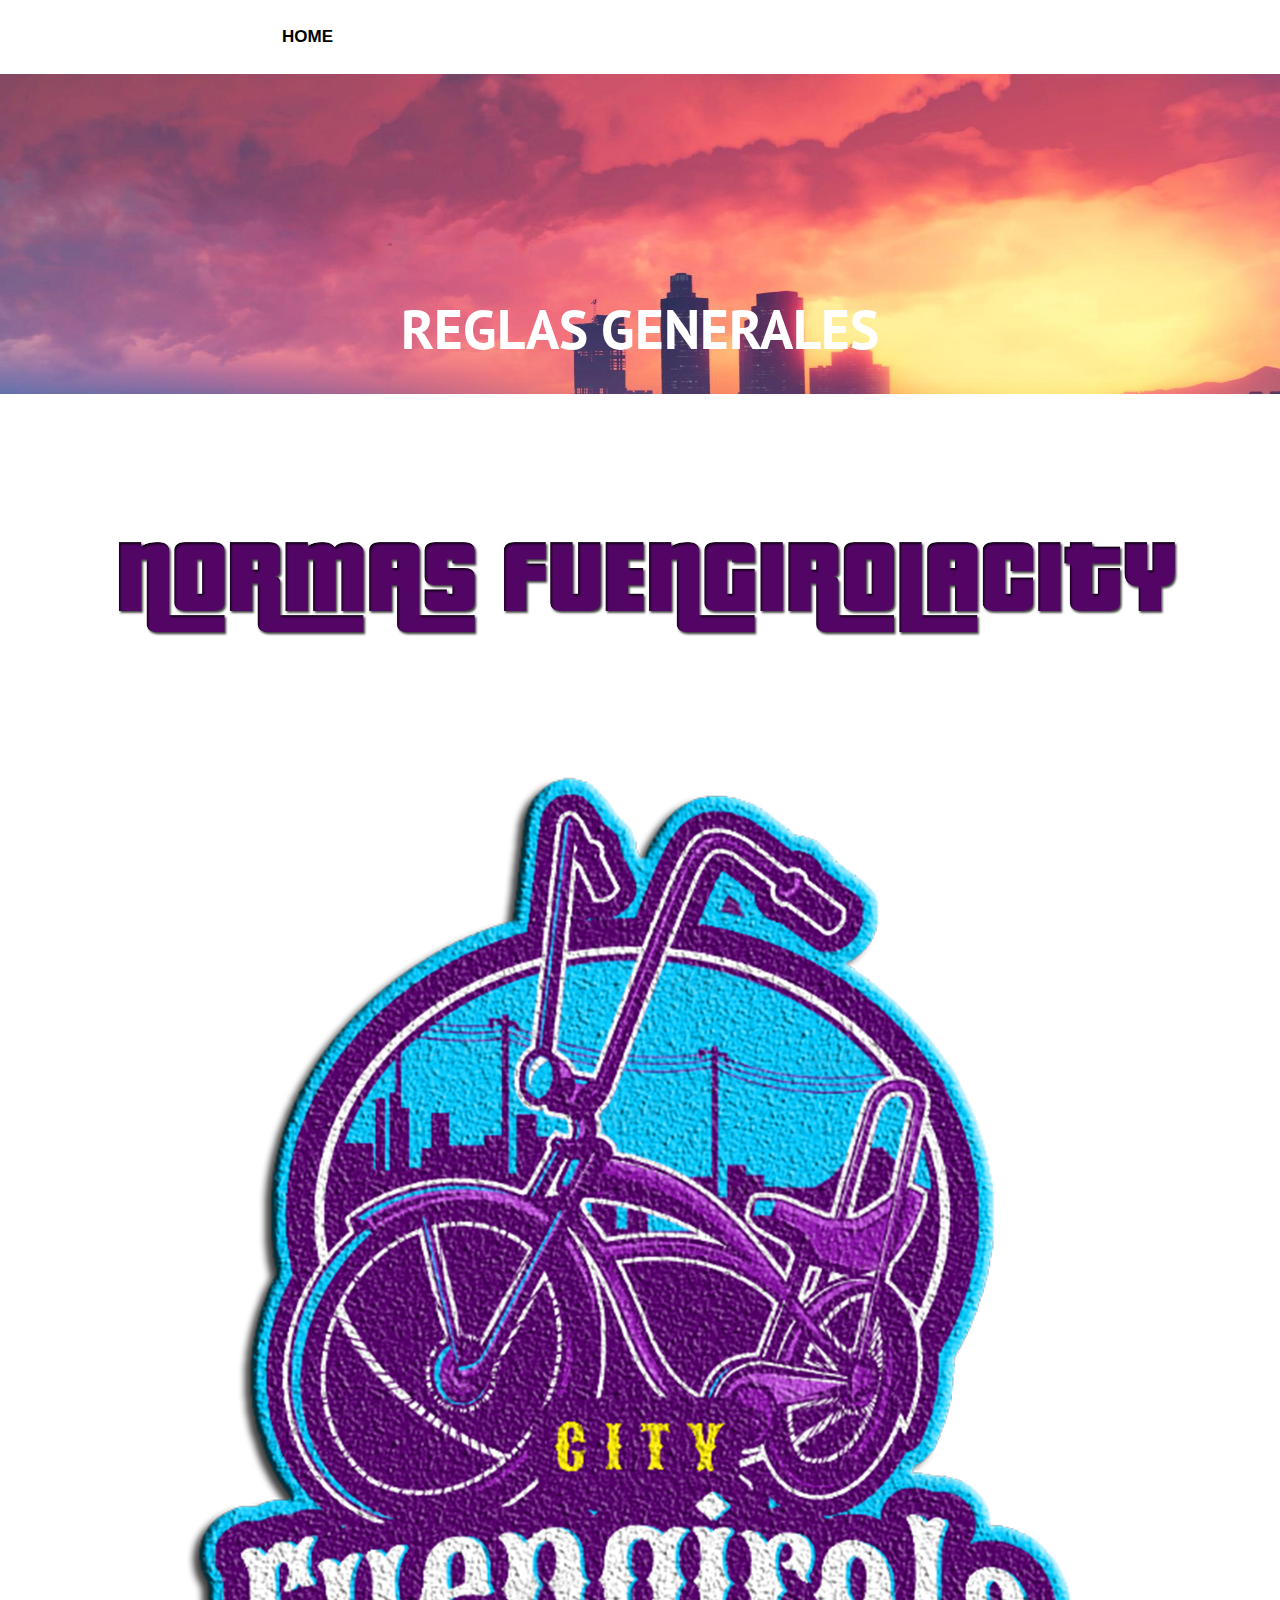
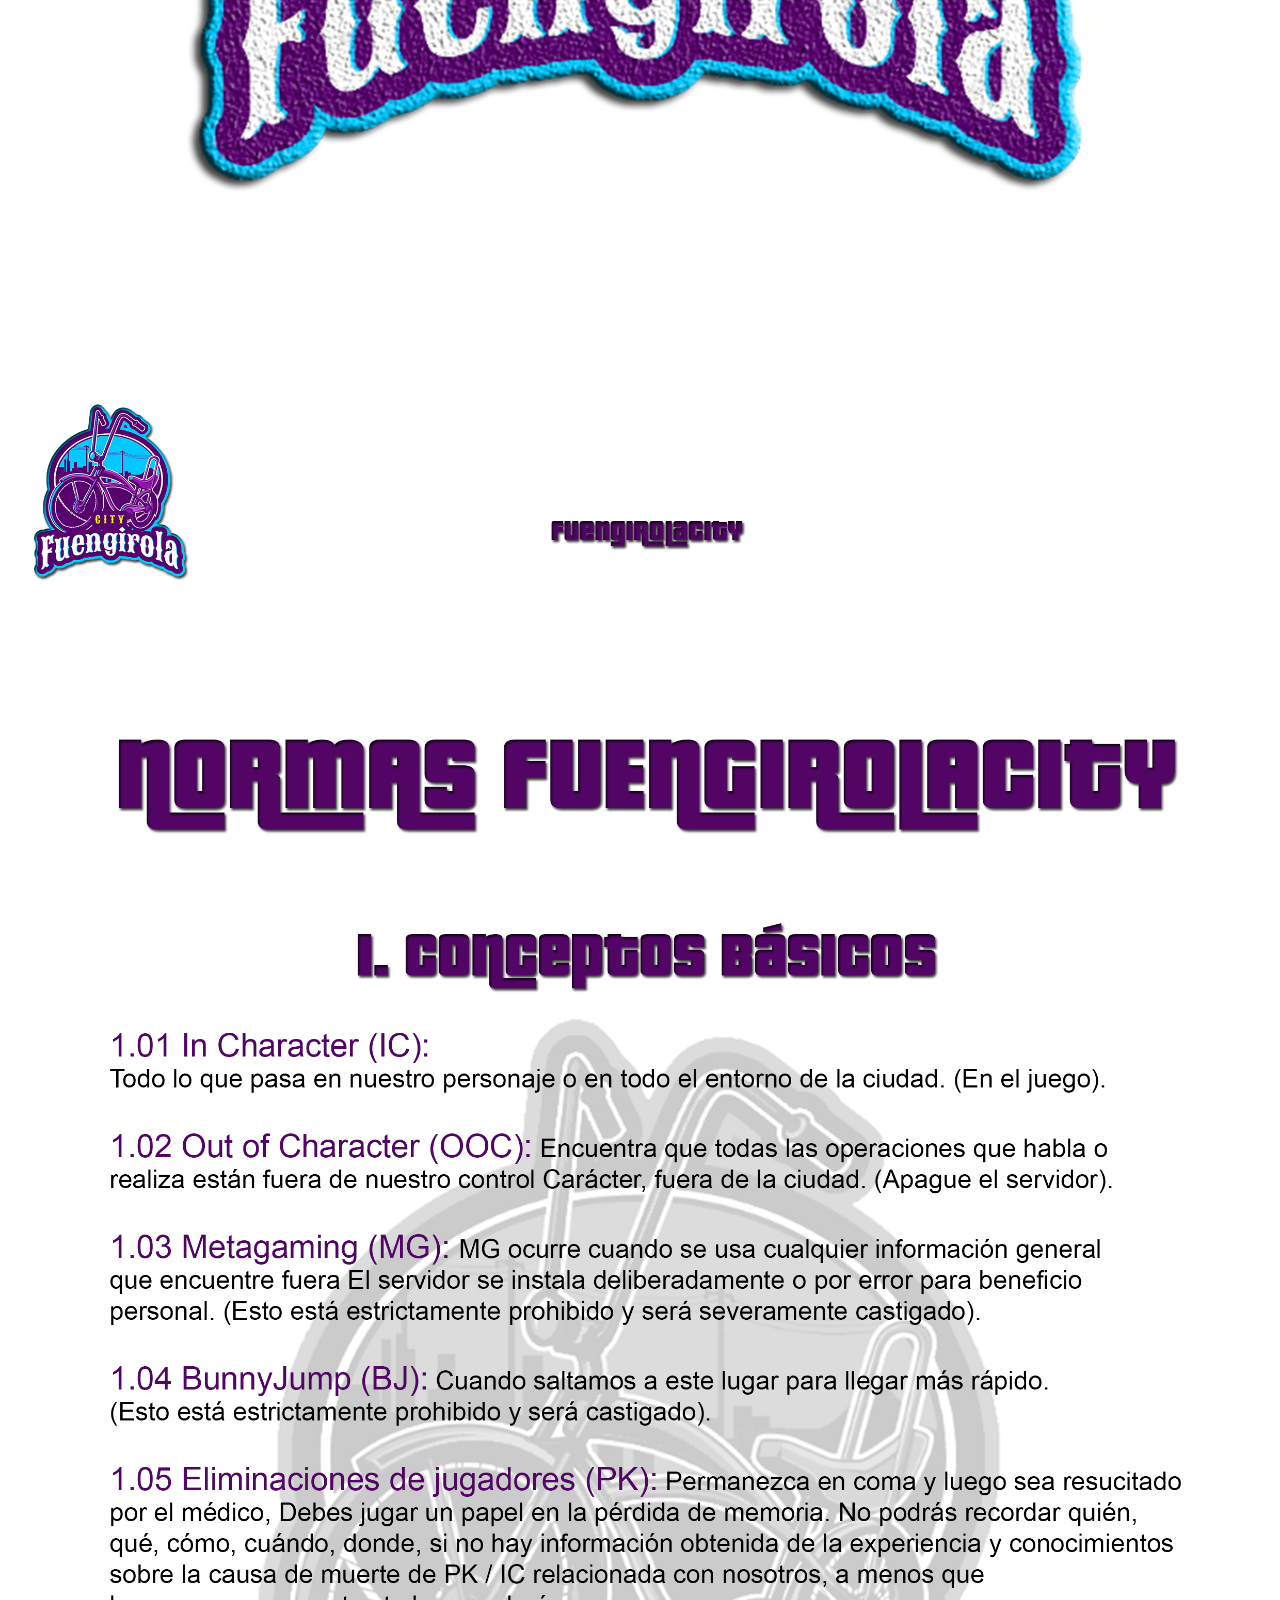
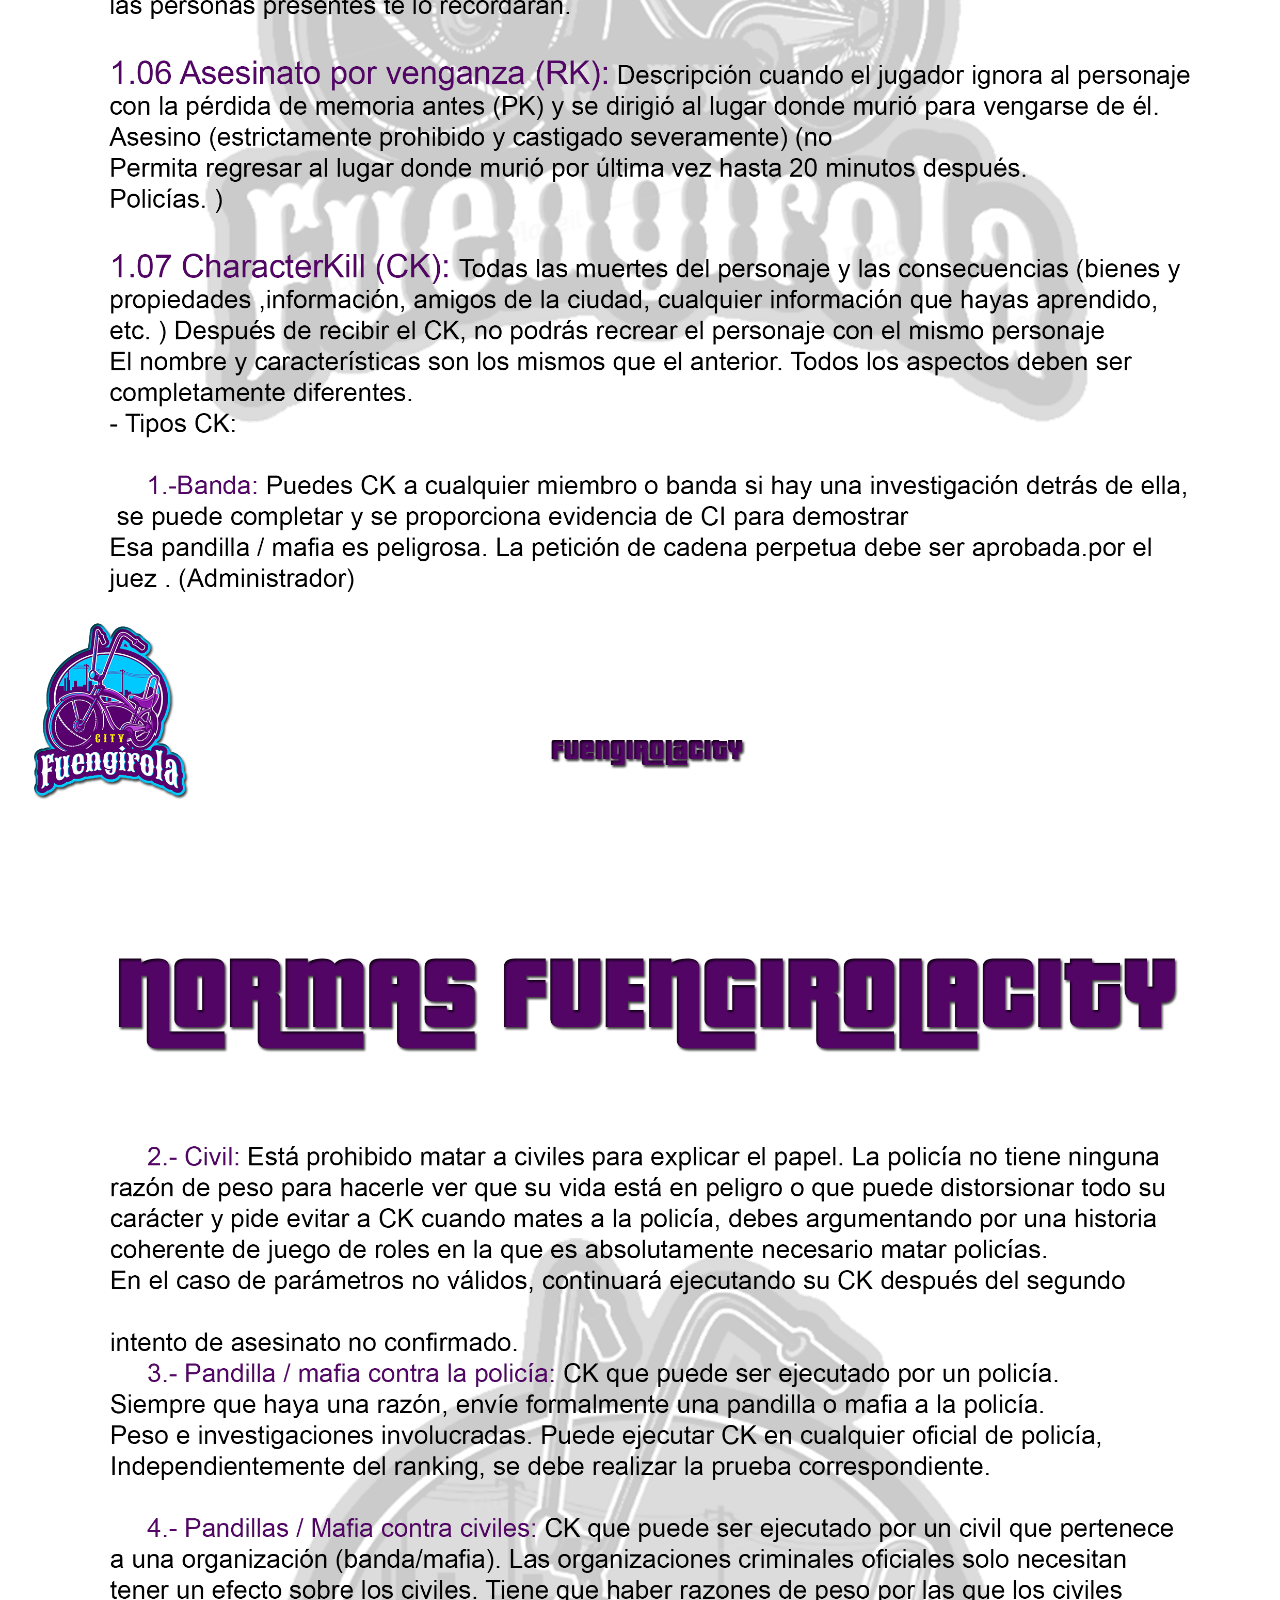
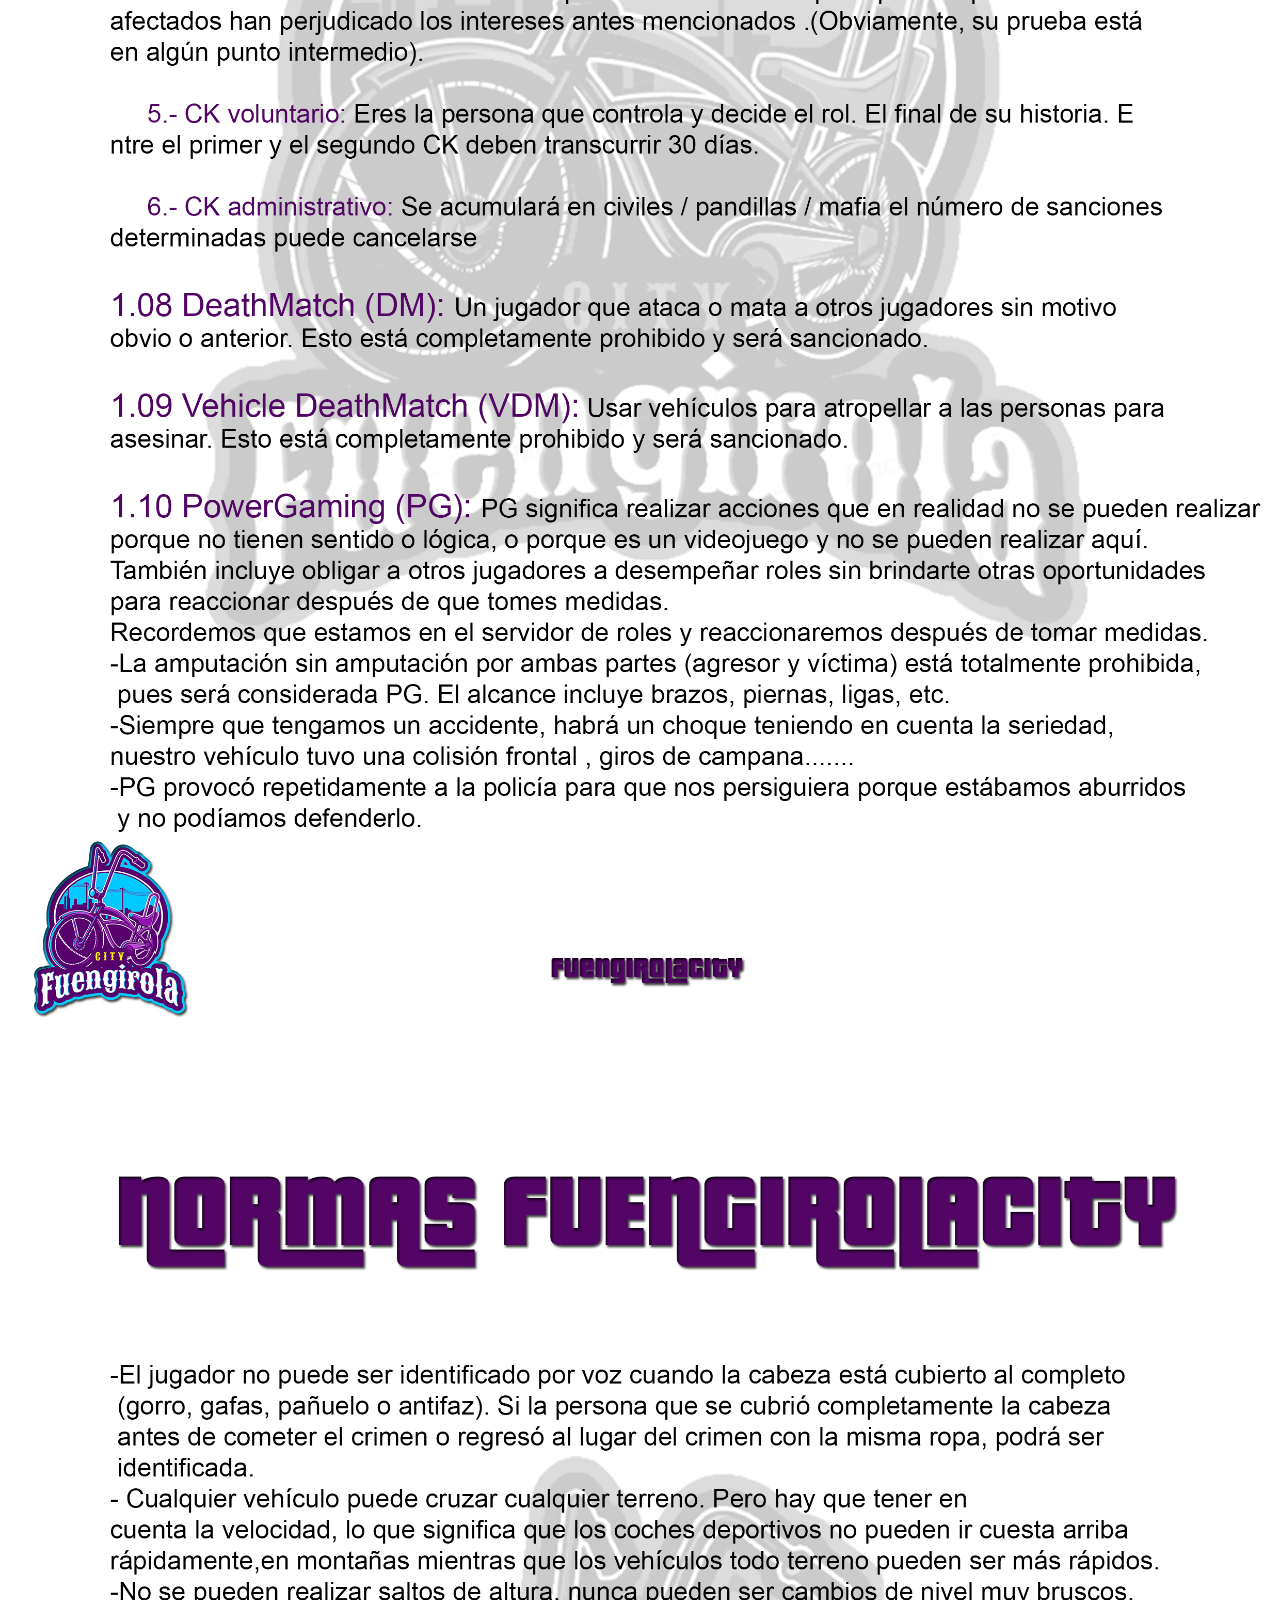
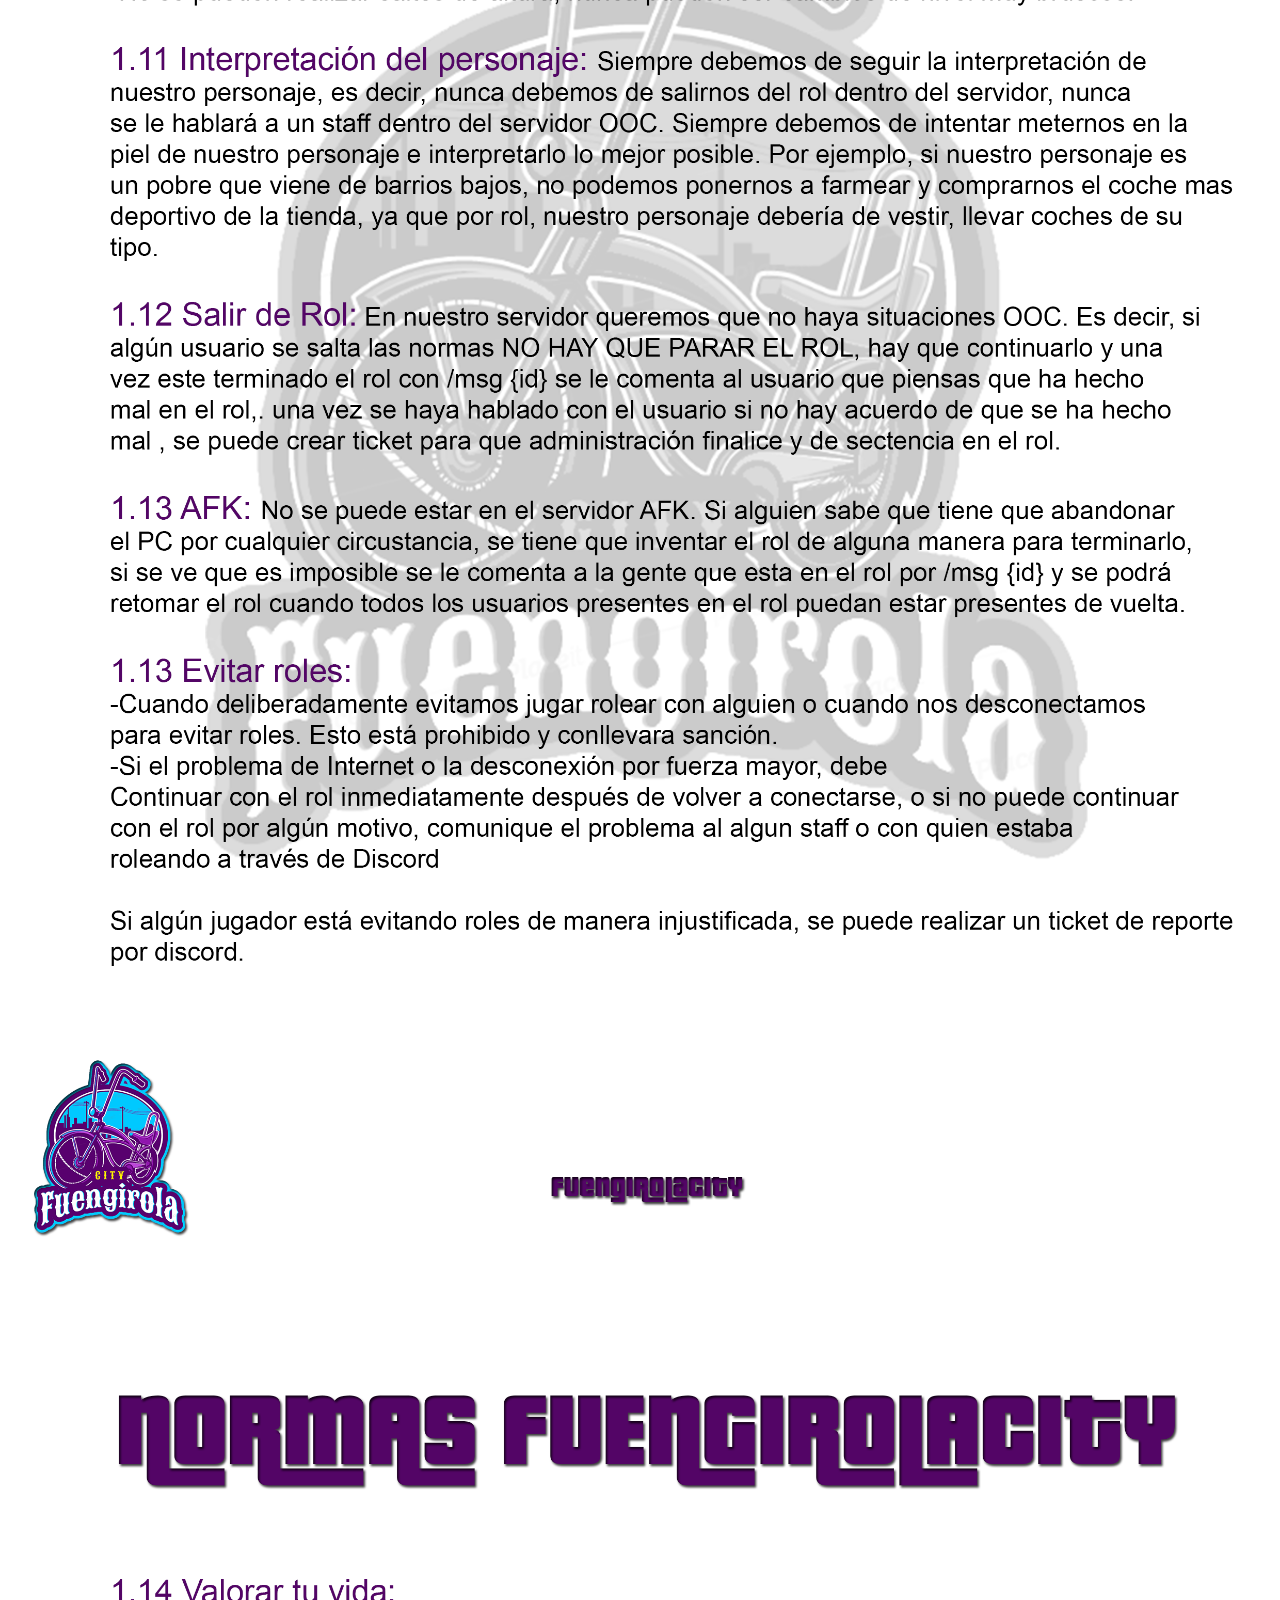
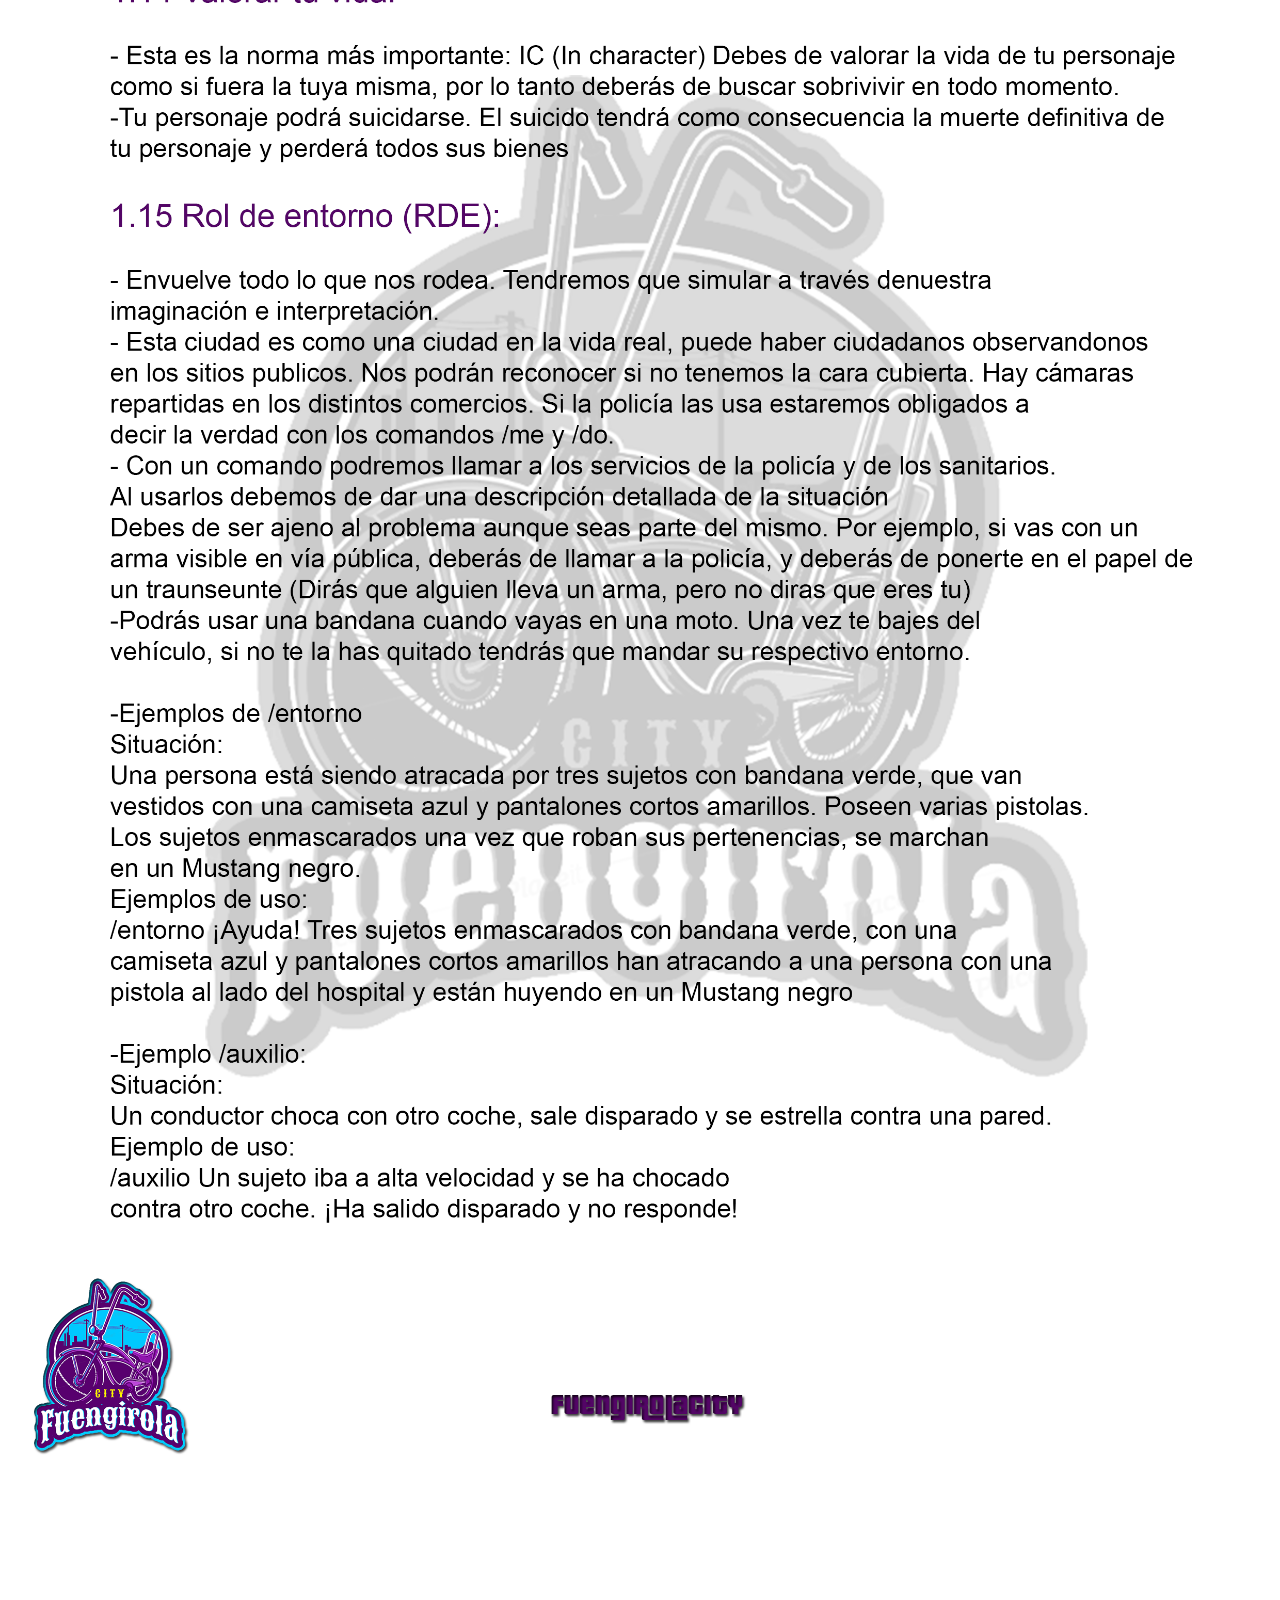
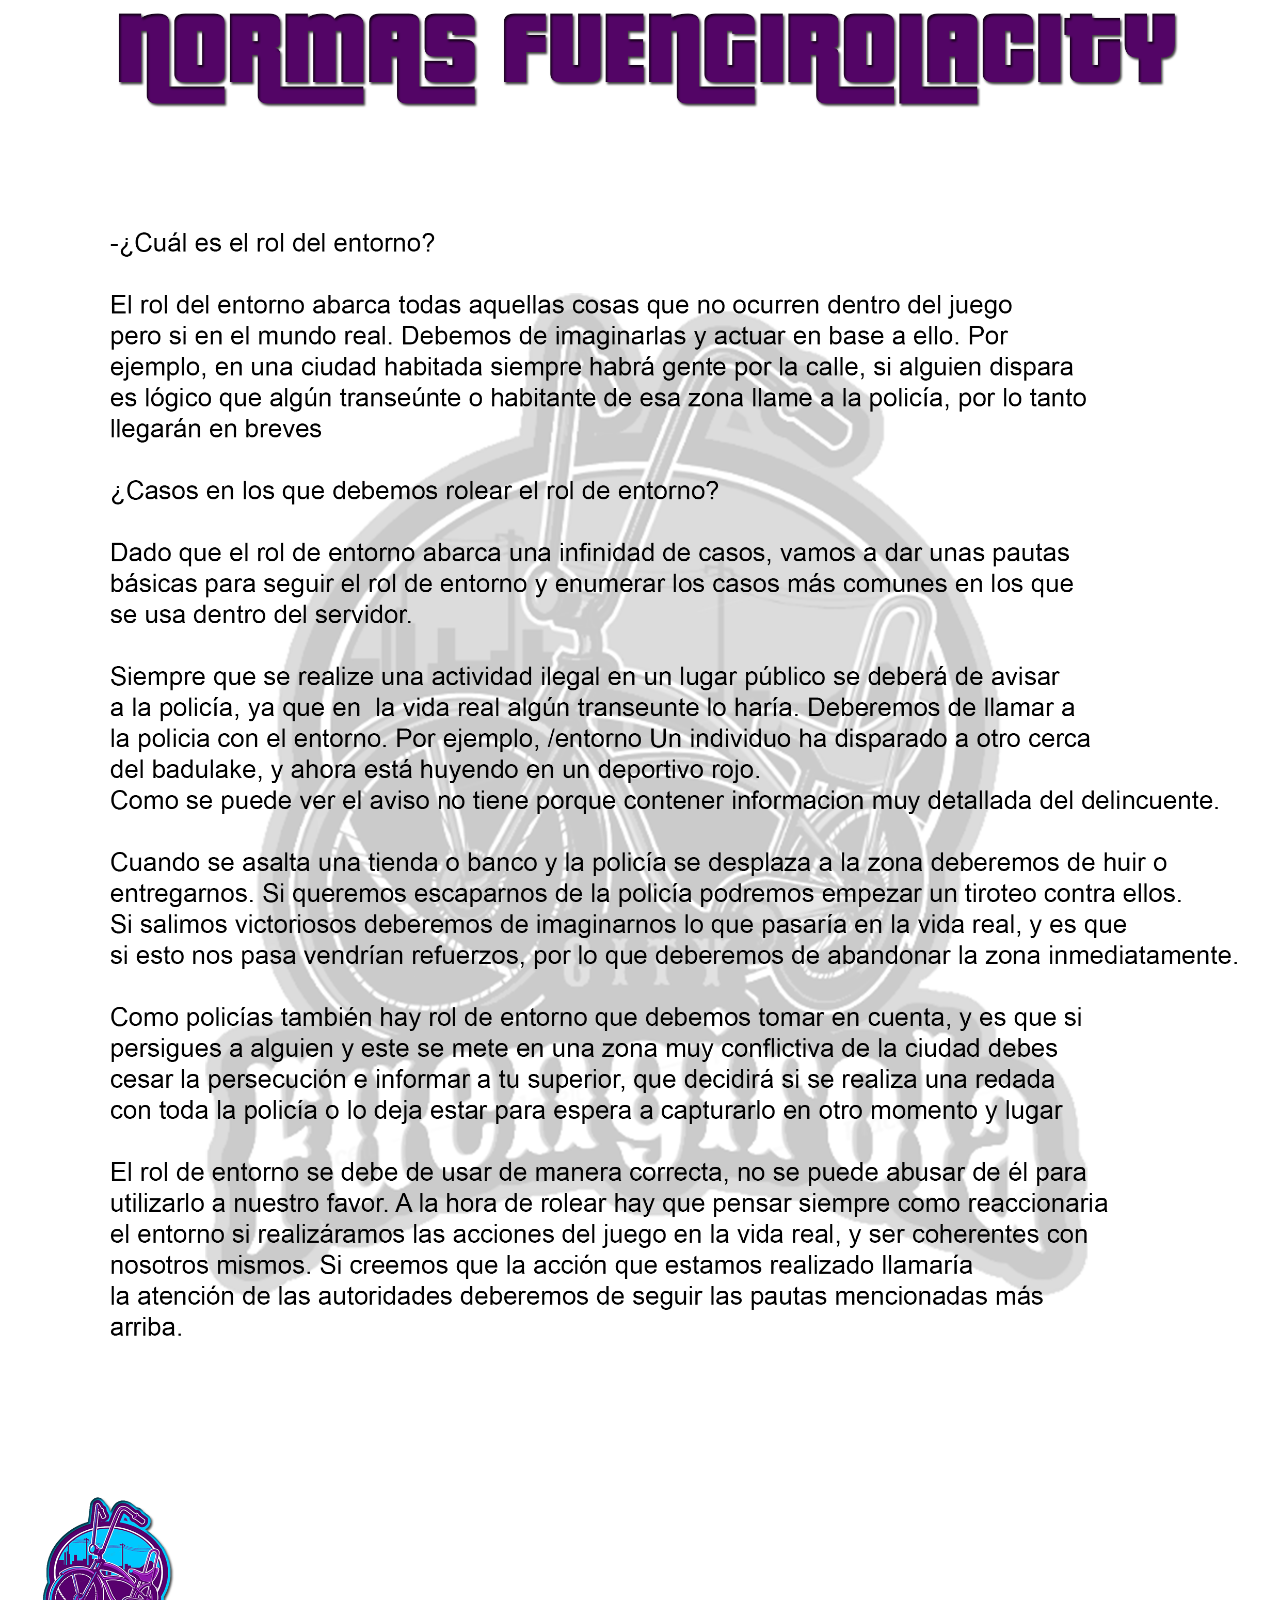
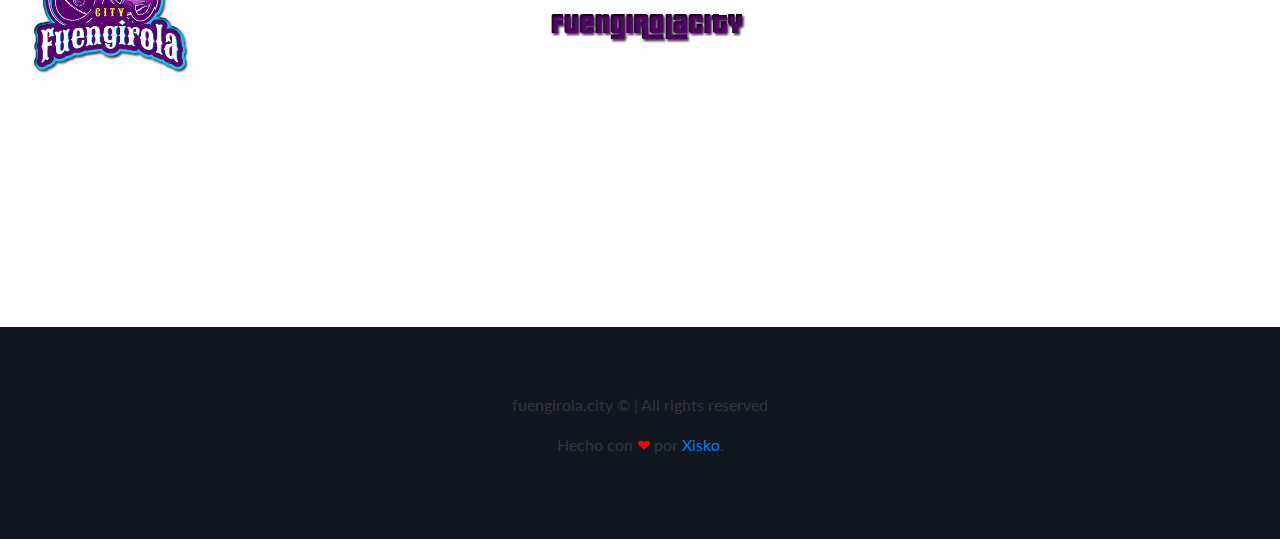
==== reglasgenerales.html @ 879e1981 "ADD Reglas Generales" ====
<!DOCTYPE html>
<html lang="en">
<head>
	<title>FuengirolaCity Web Oficial</title>

	<meta name="viewport" content="width=device-width, initial-scale=1.0">
	<meta charset="utf-8">

	<link rel="stylesheet" type="text/css" href="css/main.css">

	<link href="https://fonts.googleapis.com/css?family=PT+Sans" rel="stylesheet">
	<link href="https://fonts.googleapis.com/css?family=PT+Sans:700" rel="stylesheet">
	<link href="https://fonts.googleapis.com/css?family=PT+Sans:400" rel="stylesheet">
	<link href="https://fonts.googleapis.com/css?family=Lato" rel="stylesheet"> 
	
	<link rel="apple-touch-icon" sizes="57x57" href="img/apple-icon-57x57.png">
	<link rel="apple-touch-icon" sizes="60x60" href="img/apple-icon-60x60.png">
	<link rel="apple-touch-icon" sizes="72x72" href="img/apple-icon-72x72.png">
	<link rel="apple-touch-icon" sizes="76x76" href="img/apple-icon-76x76.png">
	<link rel="apple-touch-icon" sizes="114x114" href="img/apple-icon-114x114.png">
	<link rel="apple-touch-icon" sizes="120x120" href="img/apple-icon-120x120.png">
	<link rel="apple-touch-icon" sizes="144x144" href="img/apple-icon-144x144.png">
	<link rel="apple-touch-icon" sizes="152x152" href="img/apple-icon-152x152.png">
	<link rel="apple-touch-icon" sizes="180x180" href="img/apple-icon-180x180.png">
	<link rel="icon" type="image/png" sizes="192x192"  href="img/android-icon-192x192.png">
	<link rel="icon" type="image/png" sizes="32x32" href="img/favicon-32x32.png">
	<link rel="icon" type="image/png" sizes="96x96" href="img/favicon-96x96.png">
	<link rel="icon" type="image/png" sizes="16x16" href="img/favicon-16x16.png">
	<link rel="manifest" href="img/manifest.json">
	<meta name="msapplication-TileColor" content="#ffffff">
	<meta name="msapplication-TileImage" content="img/ms-icon-144x144.png">
	<meta name="theme-color" content="#ffffff">

	<link rel="stylesheet" type="text/css" href="css/bootstrap/bootstrap-grid.min.css">
	<link rel="stylesheet" type="text/css" href="js/bootstrap/bootstrap.min.js">
	<link rel="stylesheet" href="https://maxcdn.bootstrapcdn.com/bootstrap/4.5.2/css/bootstrap.min.css">

	<link rel="stylesheet" href="https://use.fontawesome.com/releases/v5.0.12/css/all.css" integrity="sha384-G0fIWCsCzJIMAVNQPfjH08cyYaUtMwjJwqiRKxxE/rx96Uroj1BtIQ6MLJuheaO9" crossorigin="anonymous">

	<button onclick="topFunction()" id="myBtn" title="Go to top"><i class="fas fa-arrow-up"></i></button> 
	
	<div class="topnav" id="myTopnav">
		<div class="max-width">
			  <a href="index.html">Home</a>
		  	  <a href="javascript:void(0);" style="font-size:15px;" class="icon" onclick="myFunction()">&#9776;</a>
		</div>
	</div>

	<header id="head" class="parallax">
		<h1>Reglas Generales</h1>
		<br>
		<h1><img class="img-fluid" src="img/Portada.png" alt="Reglas Generales"></h1>
		<h1><img class="img-fluid" src="img/Imagen1.png" alt="Reglas Generales"></h1>
		<h1><img class="img-fluid" src="img/Imagen2.png" alt="Reglas Generales"></h1>
		<h1><img class="img-fluid" src="img/Imagen3.png" alt="Reglas Generales"></h1>
		<h1><img class="img-fluid" src="img/Imagen4.png" alt="Reglas Generales"></h1>
		<h1><img class="img-fluid" src="img/Imagen5.png" alt="Reglas Generales"></h1>
	</header>

	<footer>
		<div class="footer">
			<div class="copyright-notice">
				<p>fuengirola.city &copy; | All rights reserved</p>
				<p>Hecho con <font color="red">❤</font> por <a target="_blank" href="https://github.com/franciscofl12">Xisko</a>.</font></p>
			</div>
		</div>
	</footer>
	<script src="https://ajax.googleapis.com/ajax/libs/jquery/3.3.1/jquery.min.js"></script>
	<script>
		$(document).ready(function(){
		  $("a").on('click', function(event) {
		    if (this.hash !== "") {
		      event.preventDefault();
		      var hash = this.hash;
		      $('html, body').animate({
		        scrollTop: $(hash).offset().top
		      }, 100, function(){
		        window.location.hash = hash;
		      });
		    }
		  });
		});
	</script>
	<script>
		function myFunction() {
		    var x = document.getElementById("myTopnav");
		    if (x.className === "topnav") {
		        x.className += " responsive";
		    } else {
		        x.className = "topnav";
		    }
		}
	</script>
	<script>
	window.onscroll = function() {scrollFunction()};

	function scrollFunction() {
	    if (document.body.scrollTop > 20 || document.documentElement.scrollTop > 20) {
	        document.getElementById("myBtn").style.display = "block";
	    } else {
	        document.getElementById("myBtn").style.display = "none";
	    }
	}
	function topFunction() {
	    document.body.scrollTop = 0;
	    document.documentElement.scrollTop = 0;
	}
	</script>

</body>
</html>
---- css/main.css ----
@-ms-viewport{
    width:device-width
}
html{
    box-sizing:border-box;
    -ms-overflow-style:scrollbar
}
*,::after,::before{
    box-sizing:inherit
}

html,body {
	font-family: 'PT Sans', sans-serif;
	margin: 0;
	padding: 0;
	scroll-behavior: smooth;
}

hr {
	max-width: 420px;
	color: #718093;
}

p {
	font-family: 'Lato', sans-serif;
	margin: 0;
	padding: 0;
}

h1,h2,h3,h4,h5,h6 {
	font-family: 'PT Sans', sans-serif;
	margin: 0;
	padding: 0;
}

.parallax {
    height: 100%; 
    background-attachment: fixed;
    background-position: center;
    background-repeat: no-repeat;
    background-size: cover;
}

a {
	text-decoration: none;
	color: #5352ed;
	transition: all .2s ease-in;
}

a:hover {
	text-decoration: none;
	color: #192a56;
	transition: all .2s ease-in;
}

#myBtn {
    display: none;
    position: fixed;
    bottom: 20px;
    right: 30px;
    z-index: 99;
    border: none;
    outline: none;
    background-color: #3498db;
    color: white;
    cursor: pointer;
    padding: 15px;
    padding-right: 19px;
    padding-left: 19px;
    font-size: 18px;
    transition: all .2s ease-in;
}

#myBtn:hover {
    background-color: #2980b9;
    transition: all .2s ease-in;
}

/* Navbar */

.topnav {
	list-style-type: none;
    overflow: hidden;
    background-color: white;
    box-shadow: 0px 6px 13px -7px rgba(0,0,0,0.20);
    transition: all .2s ease-in;
    font-weight: 700;
    text-transform: uppercase;
}

.topnav a {
    float: left;
    display: block;
    color: black;
    text-align: center;
    padding: 24px 26px;
    text-decoration: none;
    font-size: 17px;
}

.topnav a:hover {
    color: #3498db;
}

.topnav .icon {
  display: none;
}

@media screen and (max-width: 800px) {
  .topnav a:not(:first-child) {display: none;}
  .topnav a.icon {
    float: right;
    display: block;
  }
}

@media screen and (max-width: 800px) {
  .topnav.responsive {position: relative;}
  .topnav.responsive .icon {
    position: absolute;
    right: 0;
    top: 0;
  }
  .topnav.responsive a {
    float: none;
    display: block;
    text-align: left;
  }
}

@media screen and (min-width: 800px) {
  div .max-width {
    max-width: 60%;
    margin: 0 auto;
    box-shadow: none;
  }
}

/* End Navbar */

#head {
	background-image: url("../img/fondo.jpg");
	margin: 0;
	padding: 222px 0px 222px 0px;
	text-align: center;
	color: white;
}

#head h1 {
	font-size: 55px;
	font-weight: 700;
	text-transform: uppercase;
}

#head h3 {
	font-size: 22px;
	text-transform: uppercase;
}

#about {
	margin: 10px;
	text-align: center;
	padding-top: 66px;
	padding-bottom: 66px;
}

#about h1 {
	font-size: 30px;
	font-weight: 700;
	text-transform: uppercase;
	margin-top: 15px;
}

#about .features {
	max-width: 1280px;
	margin: 0 auto;
	padding-top: 66px;
}

#about .feature {
	font-size: 60px;
	color: #1c2630;
	margin-top: 17px;
}

#about h2 {
	margin-top: 5px;
	font-size: 20px;
}

#about p {
	margin-top: 3px;
	font-size: 18px;
}

#banner {
	background-image: url("../img/fondo.jpg");
	padding: 75px 0px 75px 0px;
	text-align: center;
}

#banner2 {
	background-image: url("../img/fondo.jpg");
	padding: 75px 0px 75px 0px;
	text-align: center;
}

#banner3 {
	background-image: url("../img/fondo.jpg");
	padding: 75px 0px 75px 0px;
	text-align: center;
}

#banner h1 {
	font-size: 30px;
	font-weight: 700;
	text-transform: uppercase;
	color: white;
}

#banner h2 {
	margin-top: 5px;
	font-size: 20px;
	color: white;
}

#banner2 h1 {
	font-size: 30px;
	font-weight: 700;
	text-transform: uppercase;
	color: white;
}

#banner2 h2 {
	margin-top: 5px;
	font-size: 20px;
	color: white;
}

#banner3 h1 {
	font-size: 30px;
	font-weight: 700;
	text-transform: uppercase;
	color: white;
}

#banner3 h2 {
	margin-top: 5px;
	font-size: 20px;
	color: white;
}

#staff {
	margin: 10px;
	text-align: center;
	padding-top: 66px;
	padding-bottom: 66px;
}

#staff h1 {
	font-size: 30px;
	font-weight: 700;
	text-transform: uppercase;
	margin-top: 15px;
}

#staff h2 {
	margin-top: 5px;
	font-size: 20px;
}

#staff p {
	margin-top: 3px;
	font-size: 18px;
}

#staff .stafflist {
	max-width: 1280px;
	margin: 0 auto;
	padding-top: 66px;
}

#staff .staffblock {
	transform: none;
	transition: all .2s ease-in;
	margin-bottom: 5px;
}

#staff .staffblock:hover {
	transform: scale(1.1,1.1);
	transition: all .2s ease-in;
}

#reglas {
	margin: 10px;
	text-align: center;
	padding-top: 66px;
	padding-bottom: 66px;
}

#reglas h1 {
	font-size: 30px;
	font-weight: 700;
	text-transform: uppercase;
	margin-top: 15px;
}

#reglas h2 {
	margin-top: 5px;
	font-size: 20px;
}

#reglas p {
	margin-top: 3px;
	font-size: 18px;
}

#reglas .gray {
	background-color: #ecf0f1;
    padding: 0;
    margin: -10px;
}

#reglas .mode {
	margin: 15px;
	text-align: left;
	padding: 50px;
	max-width: 1280px;
}

#reglas .mode-inv {
	margin: 15px;
	text-align: right;
	padding: 50px;
	max-width: 1280px
}

@media screen and (min-width: 800px) {
	#reglas .img {
		margin: 15px;
		padding: 50px;
		max-width: 1280px
	}
}

@media screen and (max-width: 799px) {
	#reglas .img {
		padding: 50px 0px 50px 0px;
	}
}

#reglas .fixed-width {
	max-width: 1280px;
	margin: 0 auto;
}

#vote {
	margin: 10px;
	text-align: center;
	padding-top: 66px;
	padding-bottom: 66px;
}

#vote h1 {
	font-size: 30px;
	font-weight: 700;
	text-transform: uppercase;
	margin-top: 15px;
}

#vote h2 {
	margin-top: 5px;
	font-size: 20px;
}

#vote p {
	margin-top: 3px;
	font-size: 18px;
}

#vote .votelist {
	max-width: 1280px;
	margin: 0 auto;
	padding-top: 66px;
	padding-bottom: 66px;
}

#vote .voteblock {
	transform: none;
	transition: all .2s ease-in;
}

.voteblock a {
	font-weight: 700;
}


footer {
	background-color: #11171e;
	color: white;
}

.footer {
	max-width: 1280px;
	margin: 0 auto;
	float: none;
	padding-top: 66px;
	padding-bottom: 66px;
}

.copyright-notice {
	color: #30343a;
	margin: 0;
	margin-bottom: 0px;
	padding: 0;
	text-align: center;
	transition: all .2s ease-in;
	cursor: default;
}

.copyright-notice:hover {
	color: white;
	margin: 0;
	margin-bottom: 0px;
	padding: 0;
	text-align: center;
	transition: all .2s ease-in;
}

@media screen and (min-width: 800px) {
	.res-img {
		width: 480px;
	}
}

@media screen and (max-width: 799px) {
	.res-img {
		width: 100%;	}
}

@media screen and (min-width: 800px) {
	.res-img-sm {
		height: 110px;
	}
}

@media screen and (max-width: 799px) {
	.res-img-sm {
		width: 100%;	}
}
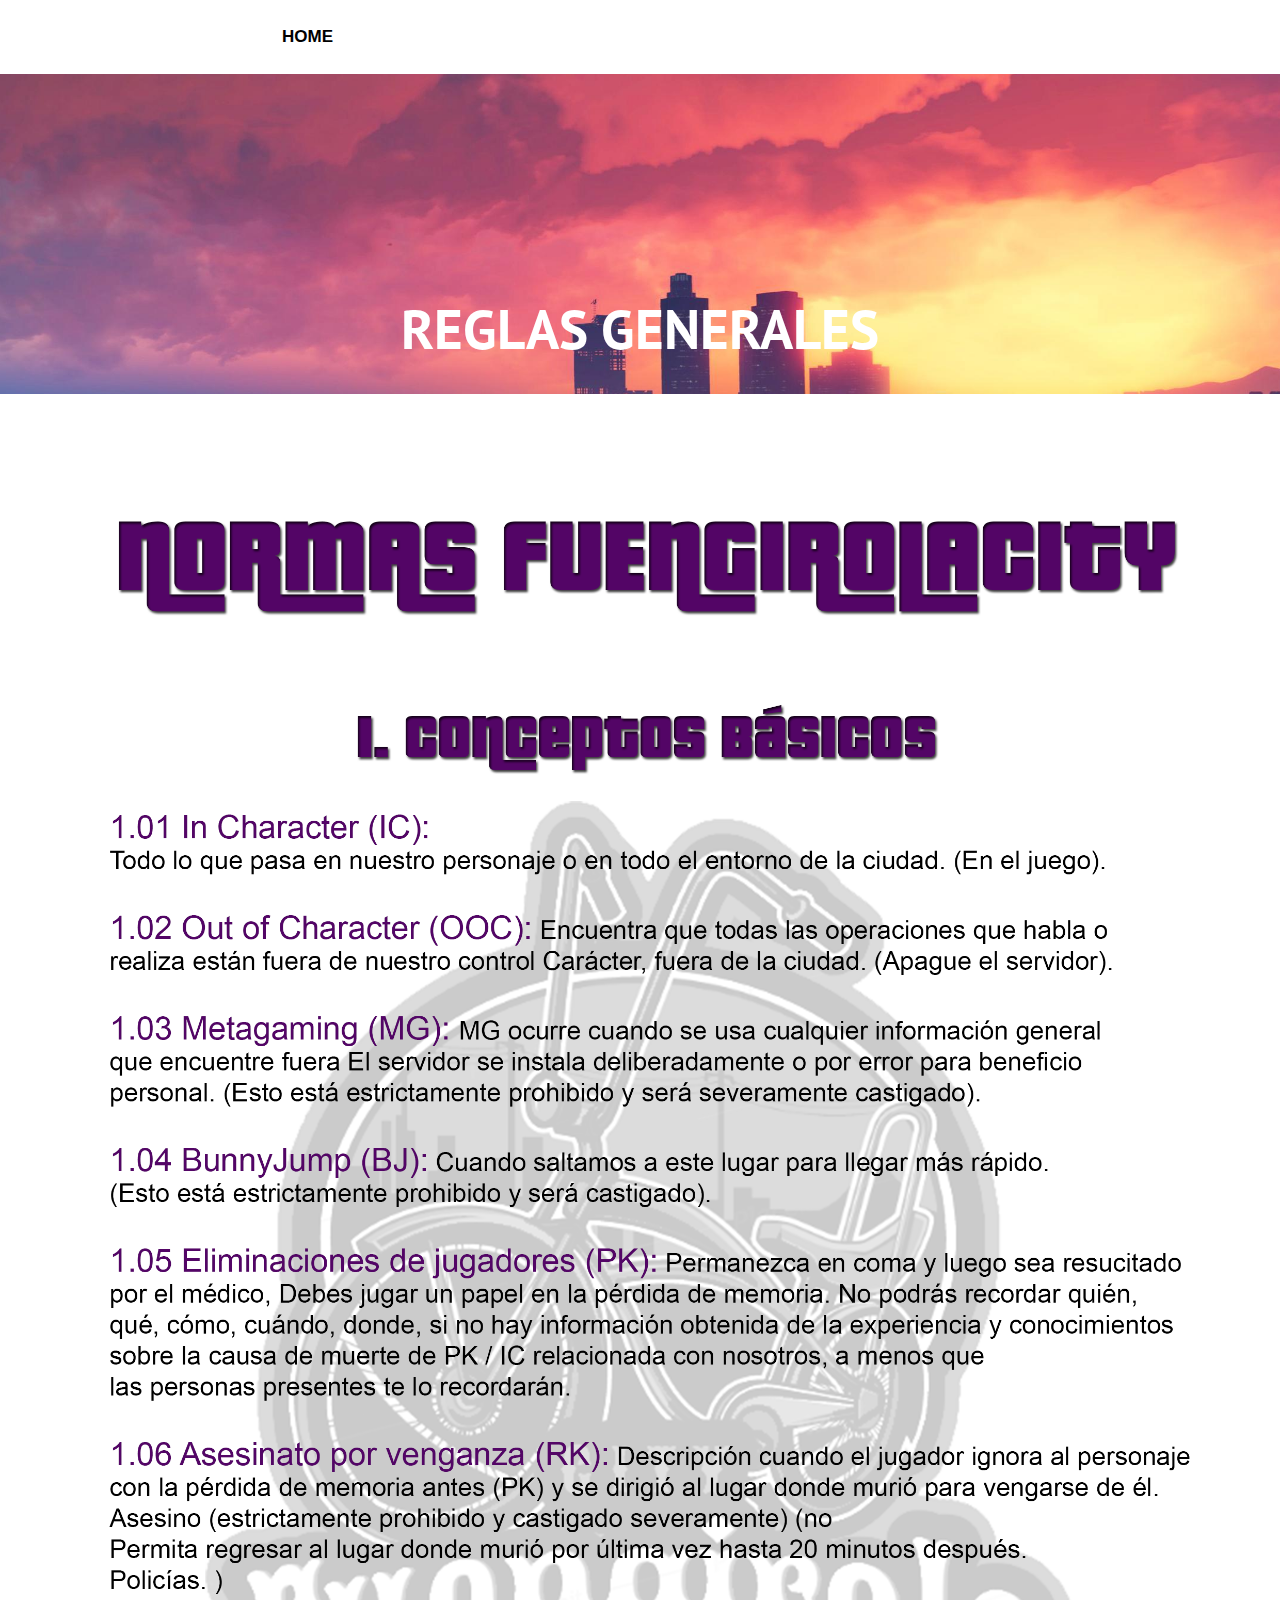
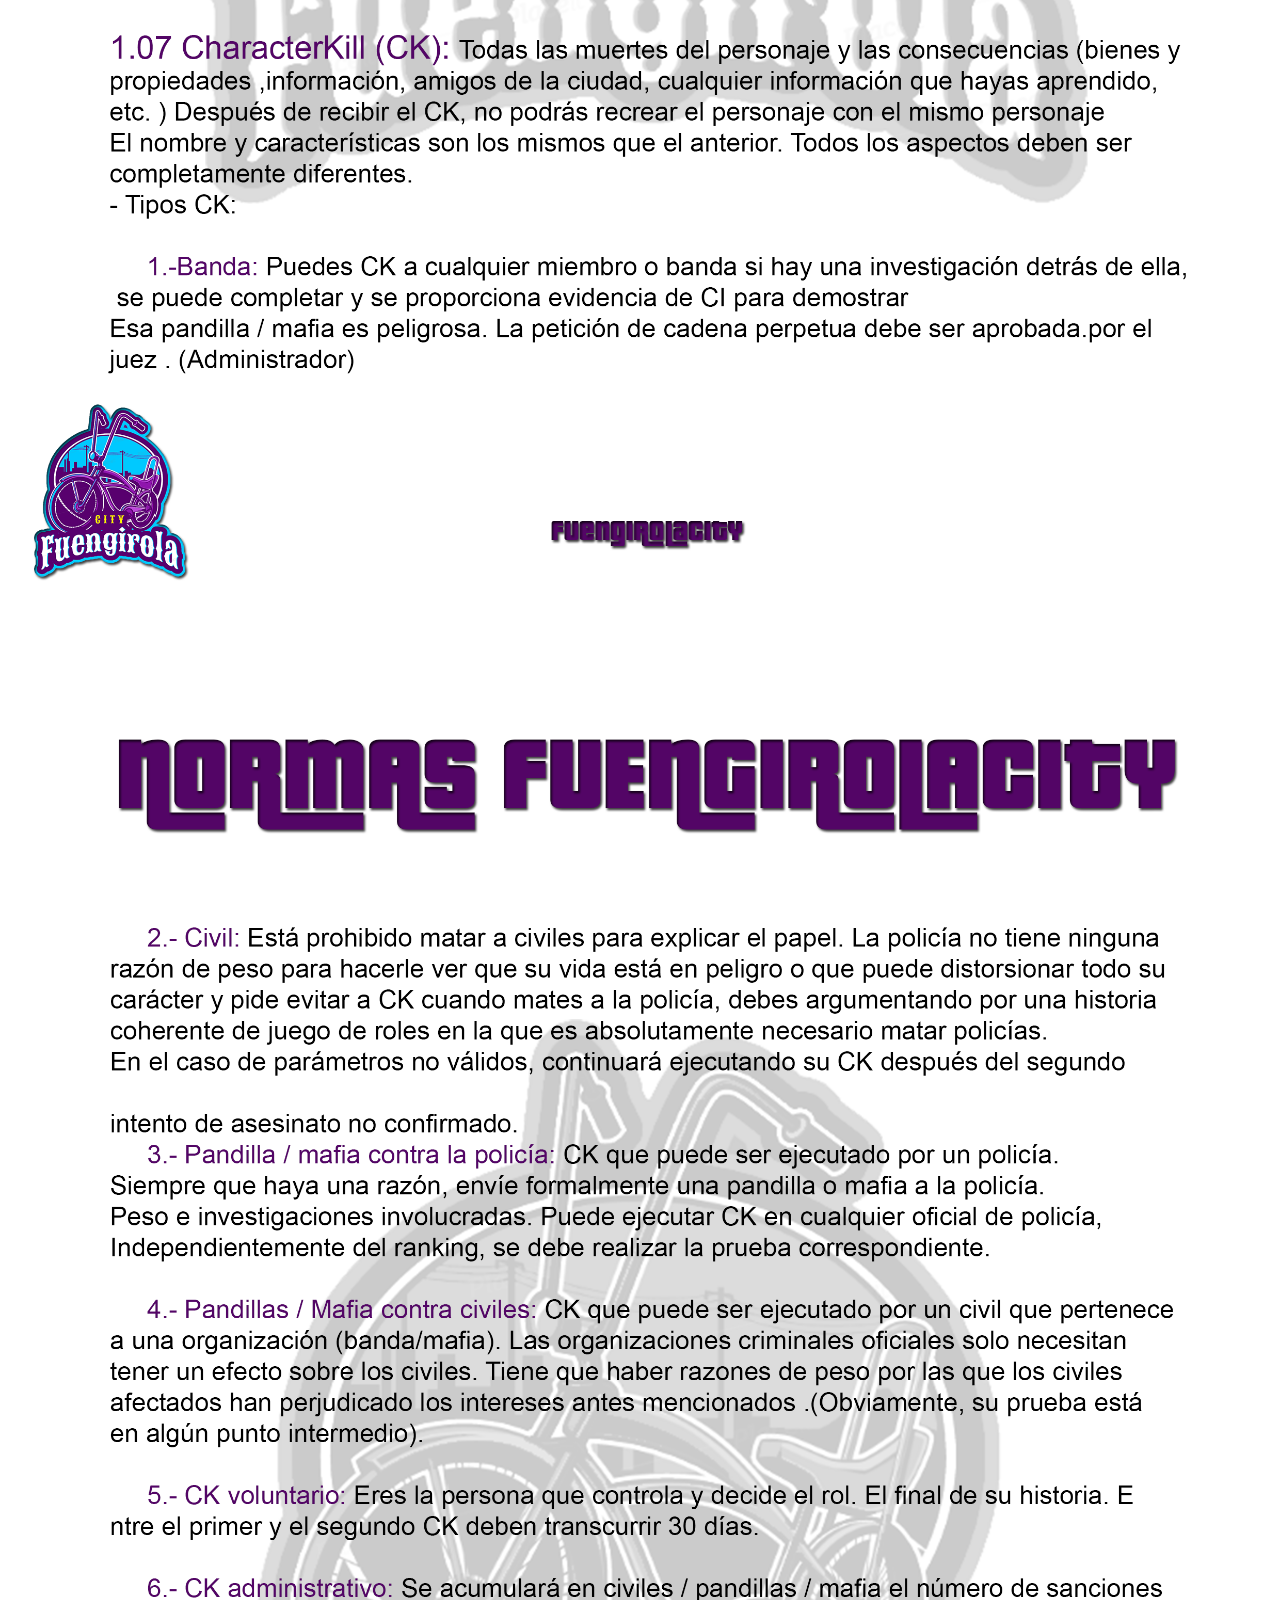
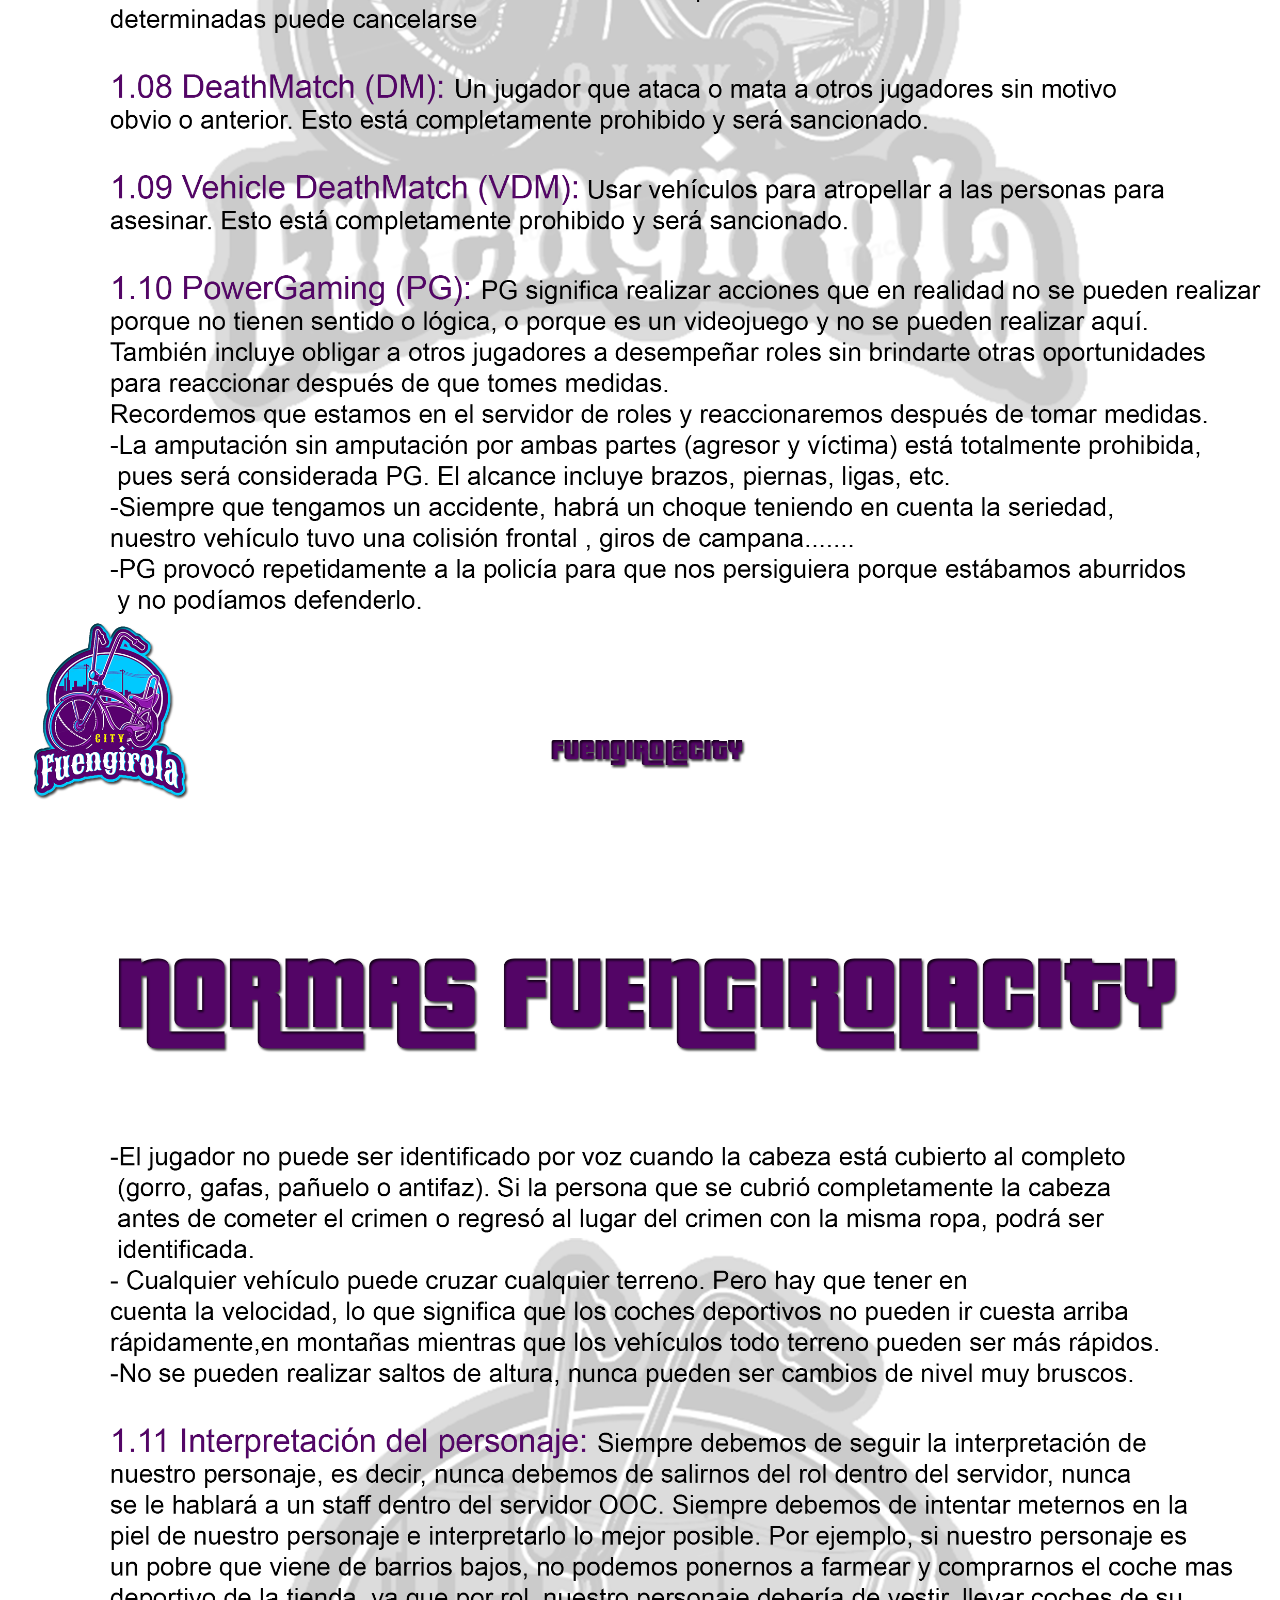
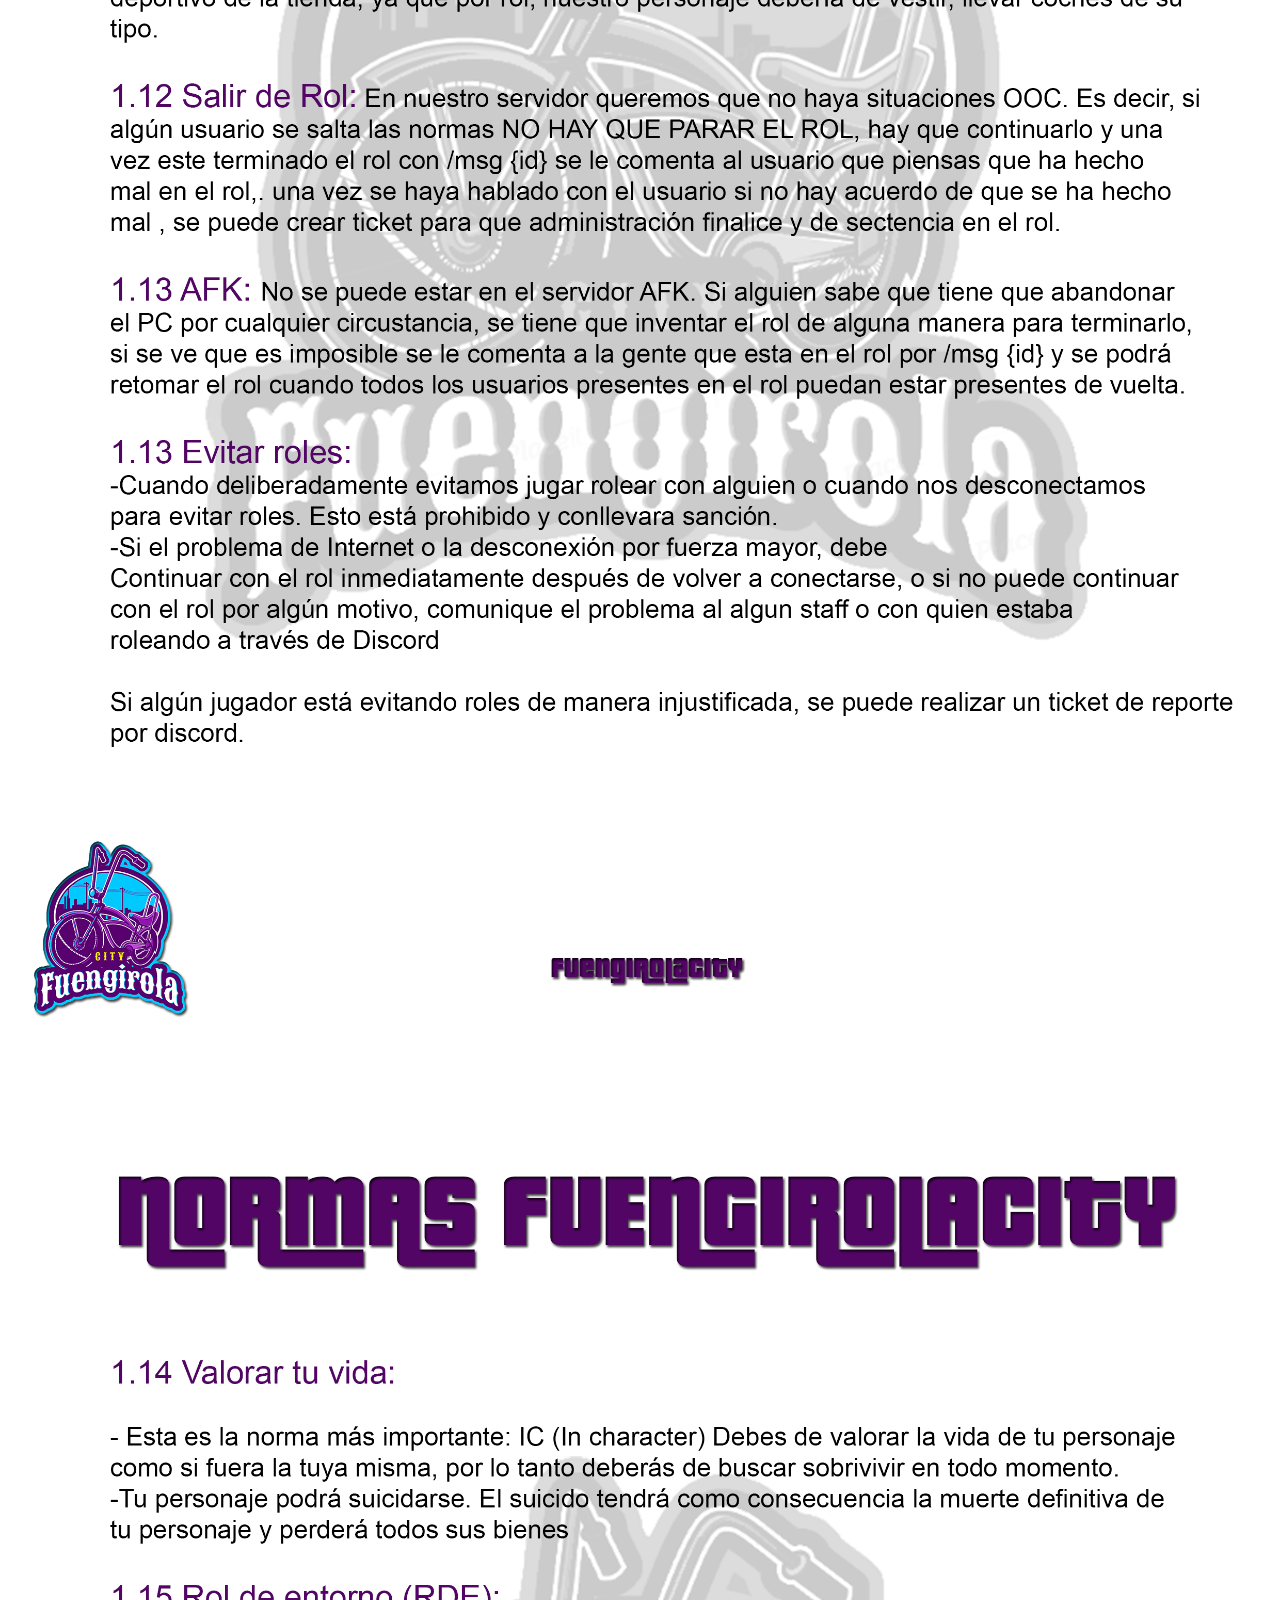
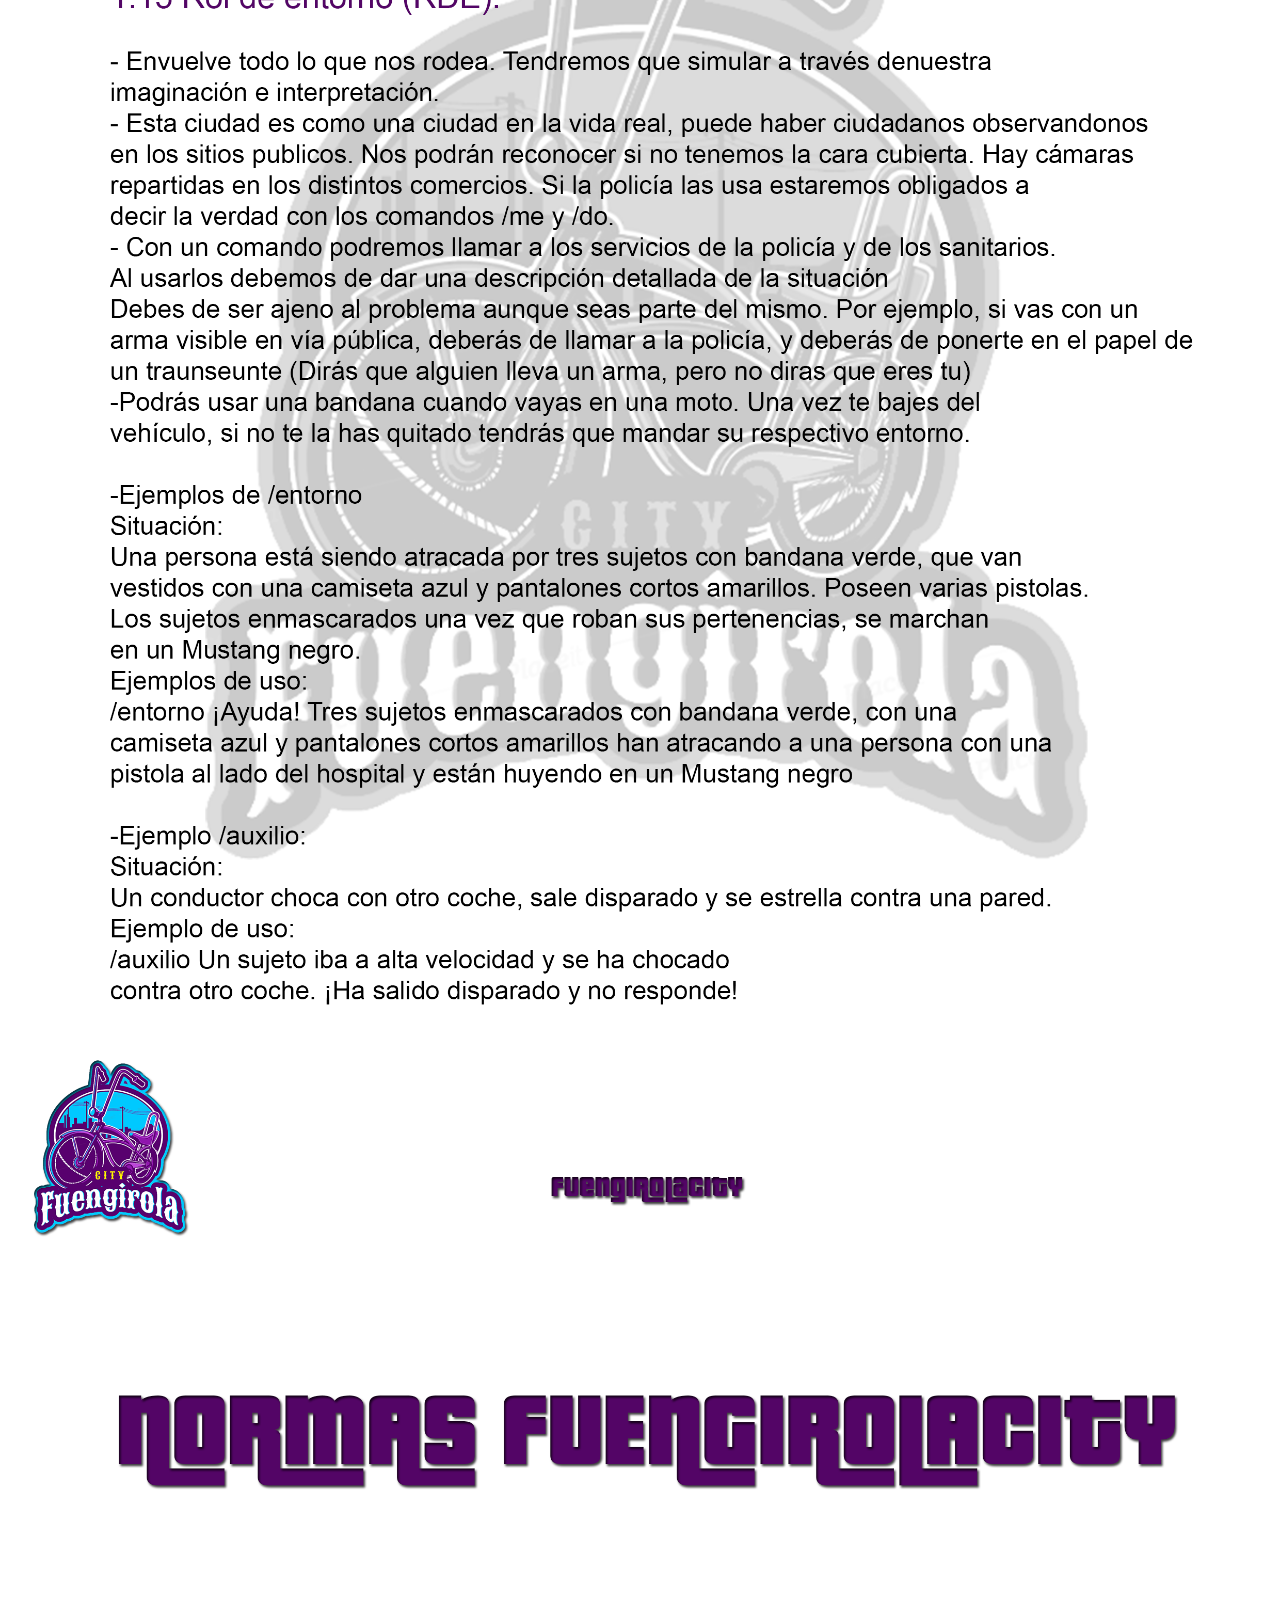
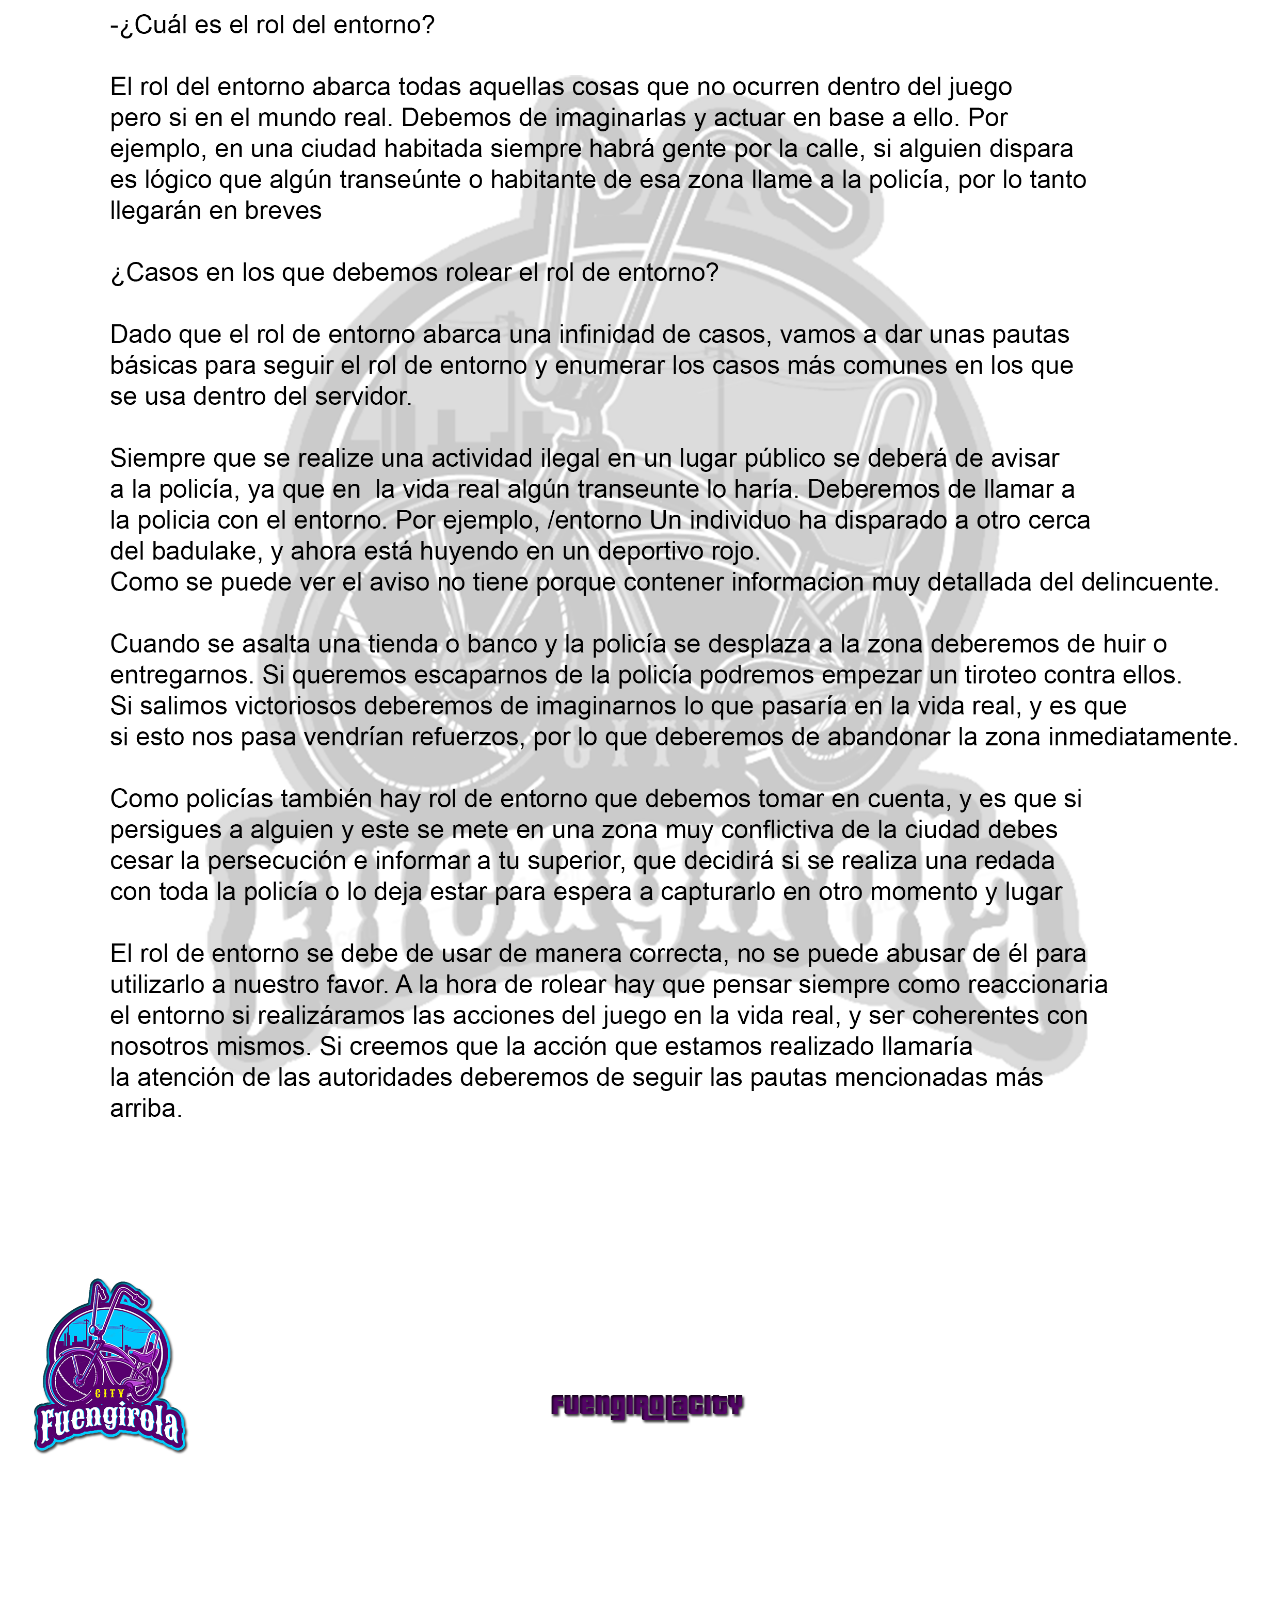
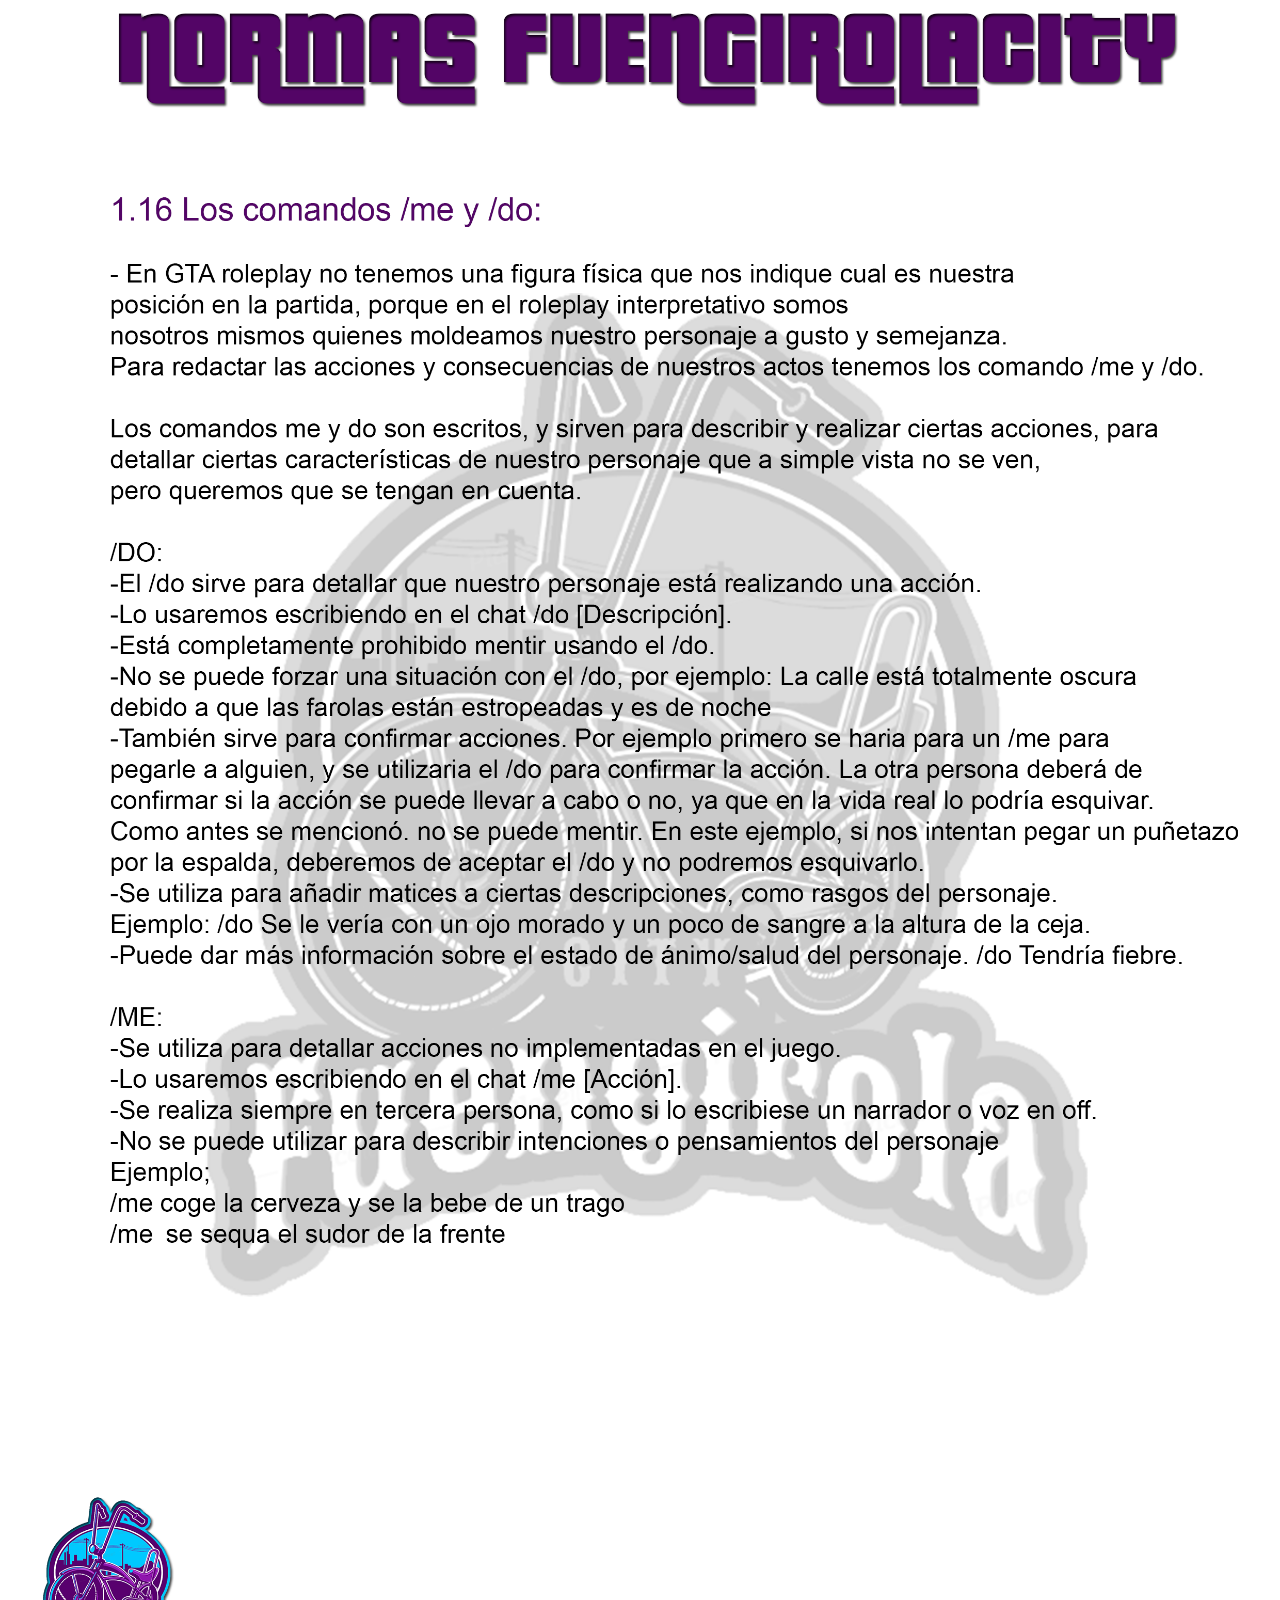
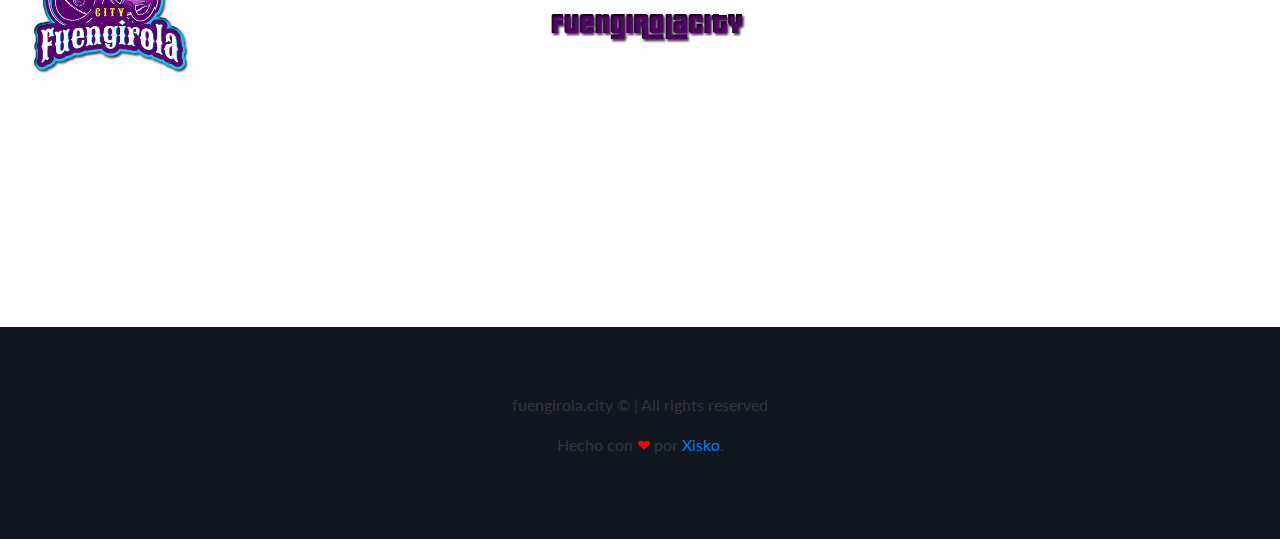
==== commit 02d5eaad: "Update reglasgenerales.html" ====
--- a/reglasgenerales.html
+++ b/reglasgenerales.html
@@ -49,12 +49,12 @@
 	<header id="head" class="parallax">
 		<h1>Reglas Generales</h1>
 		<br>
-		<h1><img class="img-fluid" src="img/Portada.png" alt="Reglas Generales"></h1>
 		<h1><img class="img-fluid" src="img/Imagen1.png" alt="Reglas Generales"></h1>
 		<h1><img class="img-fluid" src="img/Imagen2.png" alt="Reglas Generales"></h1>
 		<h1><img class="img-fluid" src="img/Imagen3.png" alt="Reglas Generales"></h1>
 		<h1><img class="img-fluid" src="img/Imagen4.png" alt="Reglas Generales"></h1>
 		<h1><img class="img-fluid" src="img/Imagen5.png" alt="Reglas Generales"></h1>
+		<h1><img class="img-fluid" src="img/Imagen6.png" alt="Reglas Generales"></h1>
 	</header>
 
 	<footer>
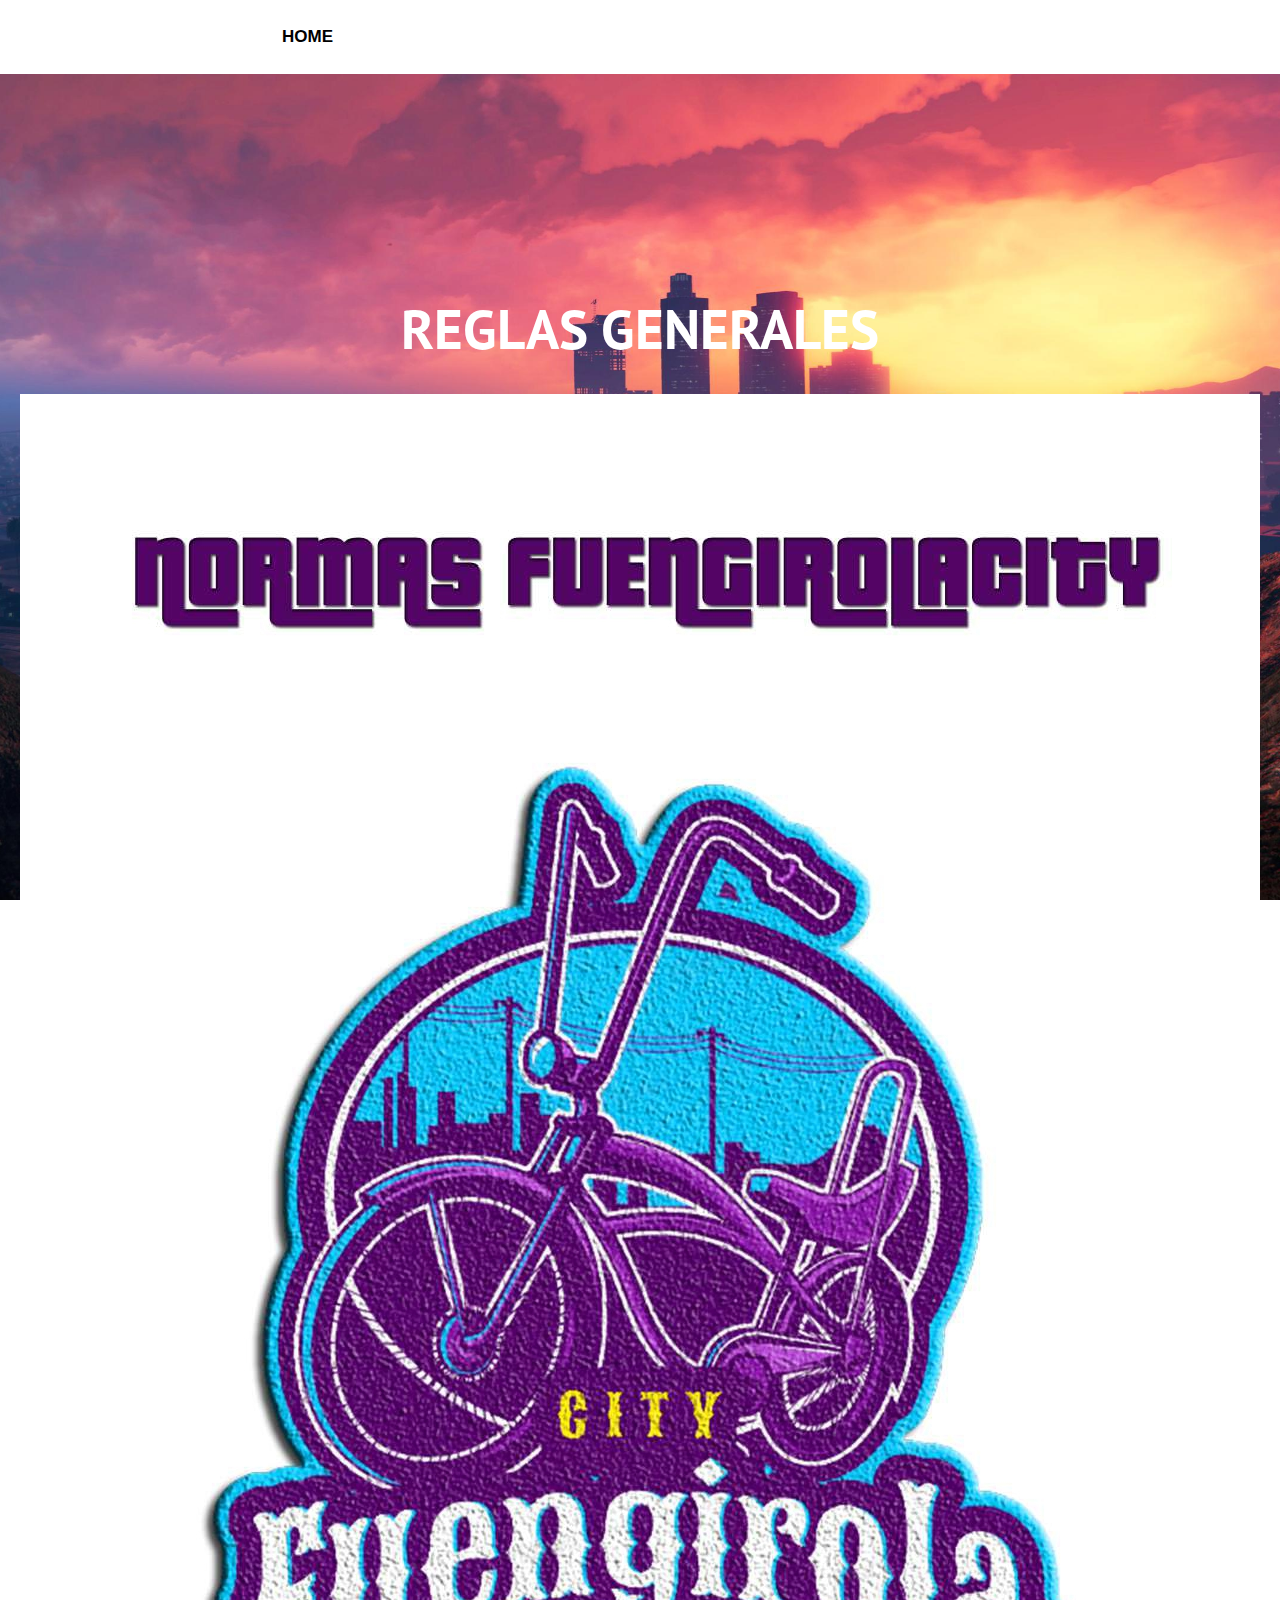
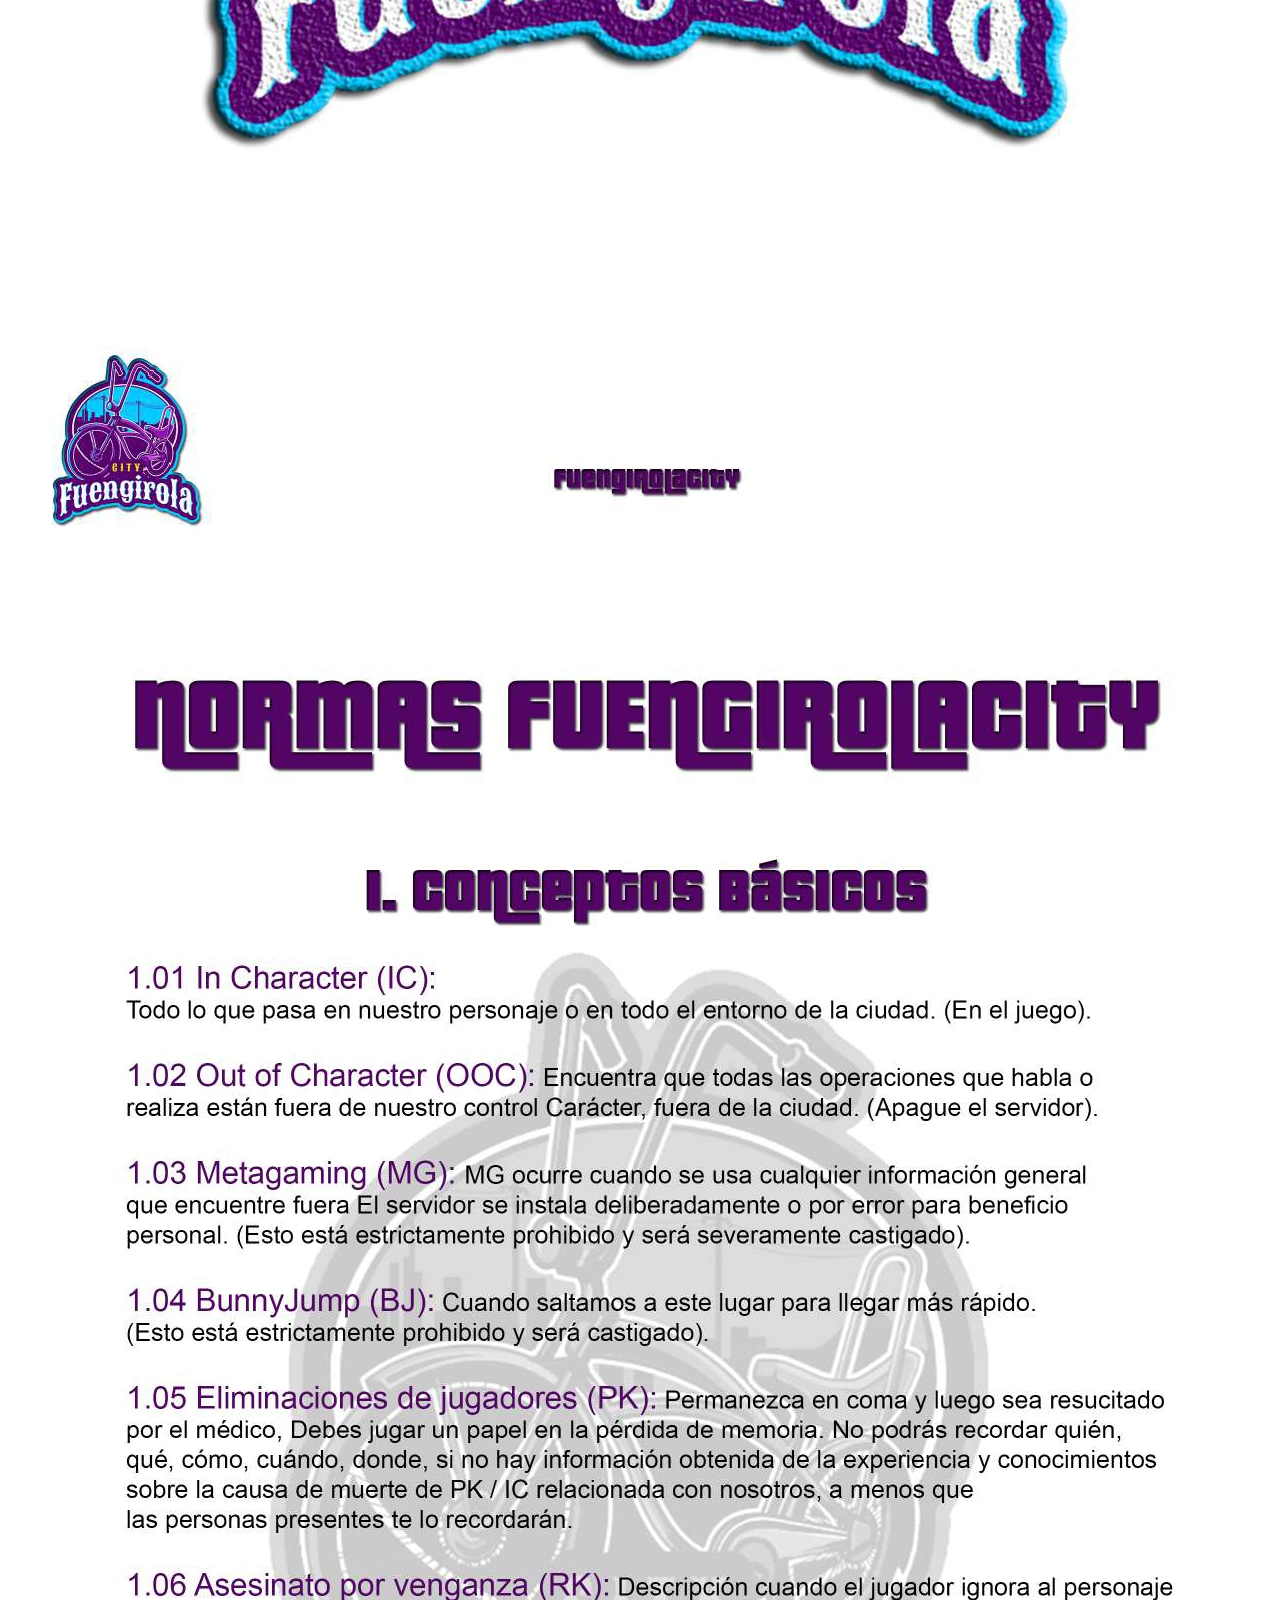
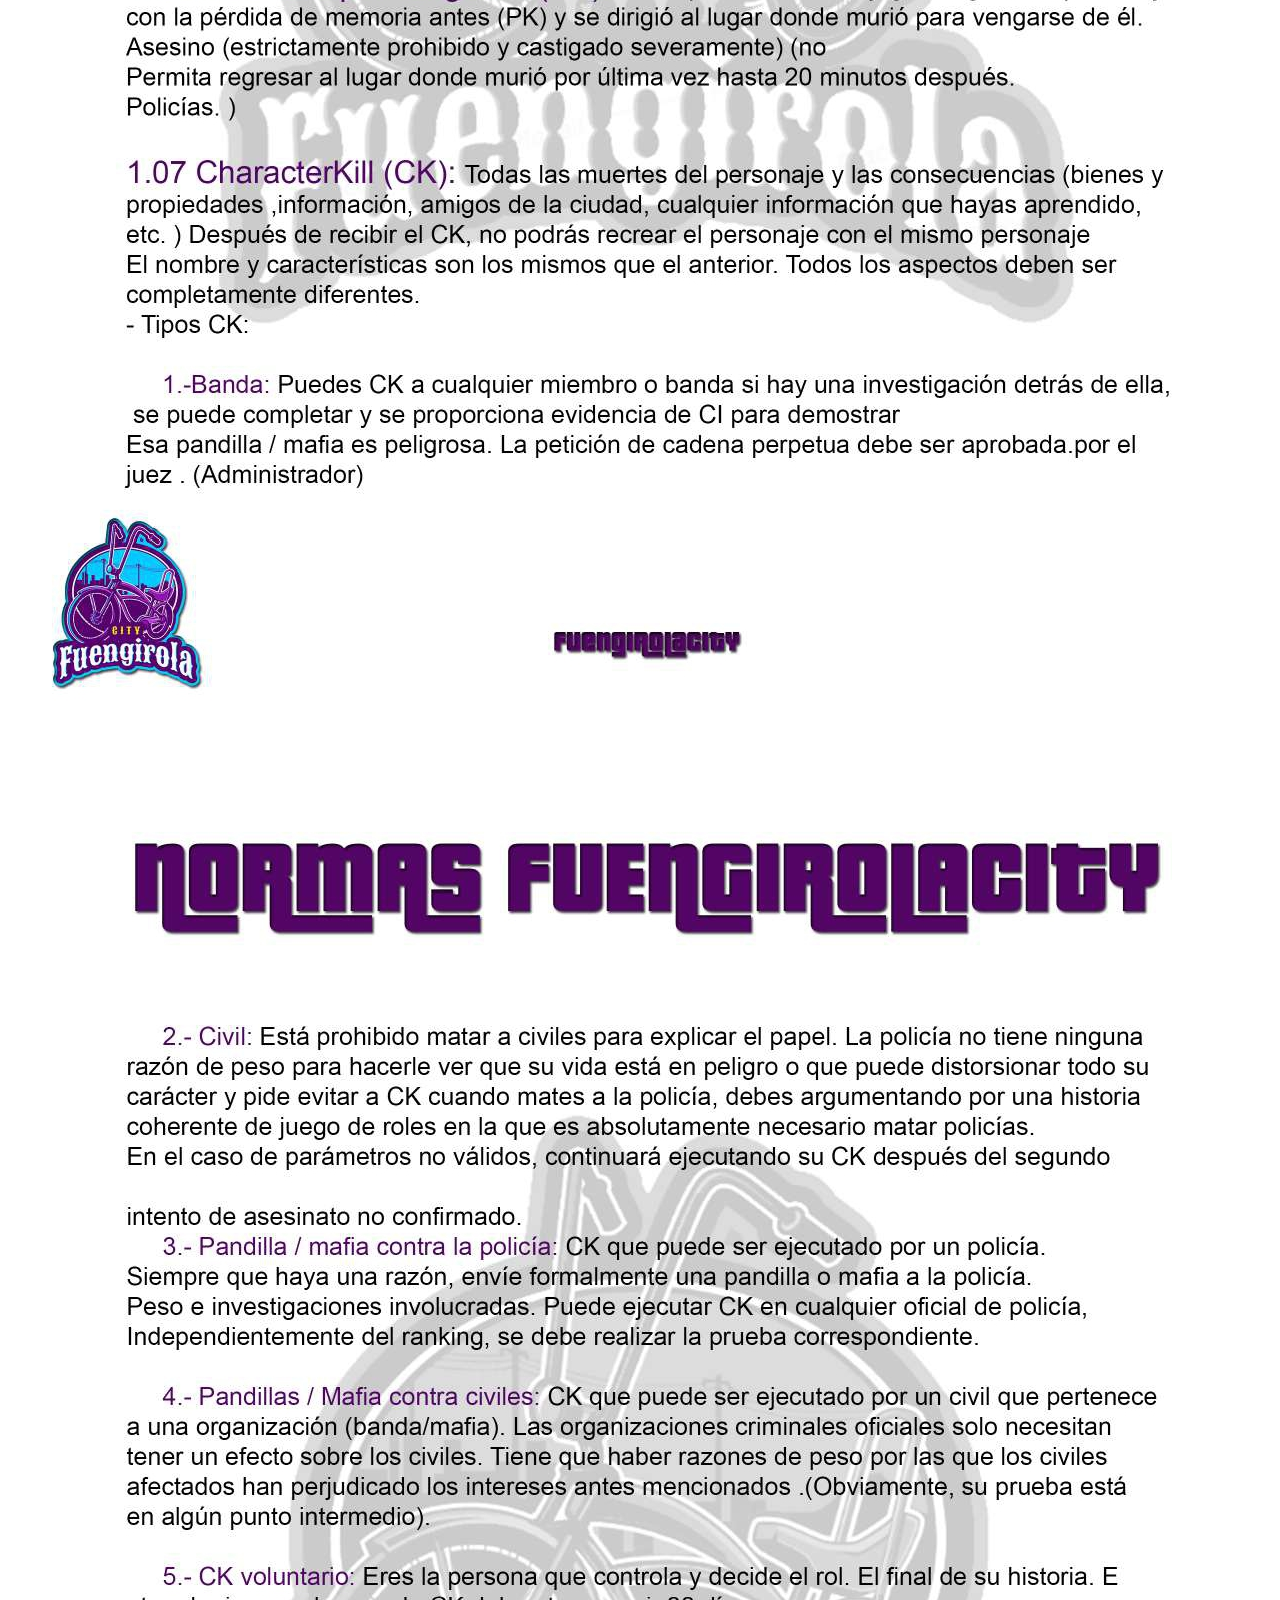
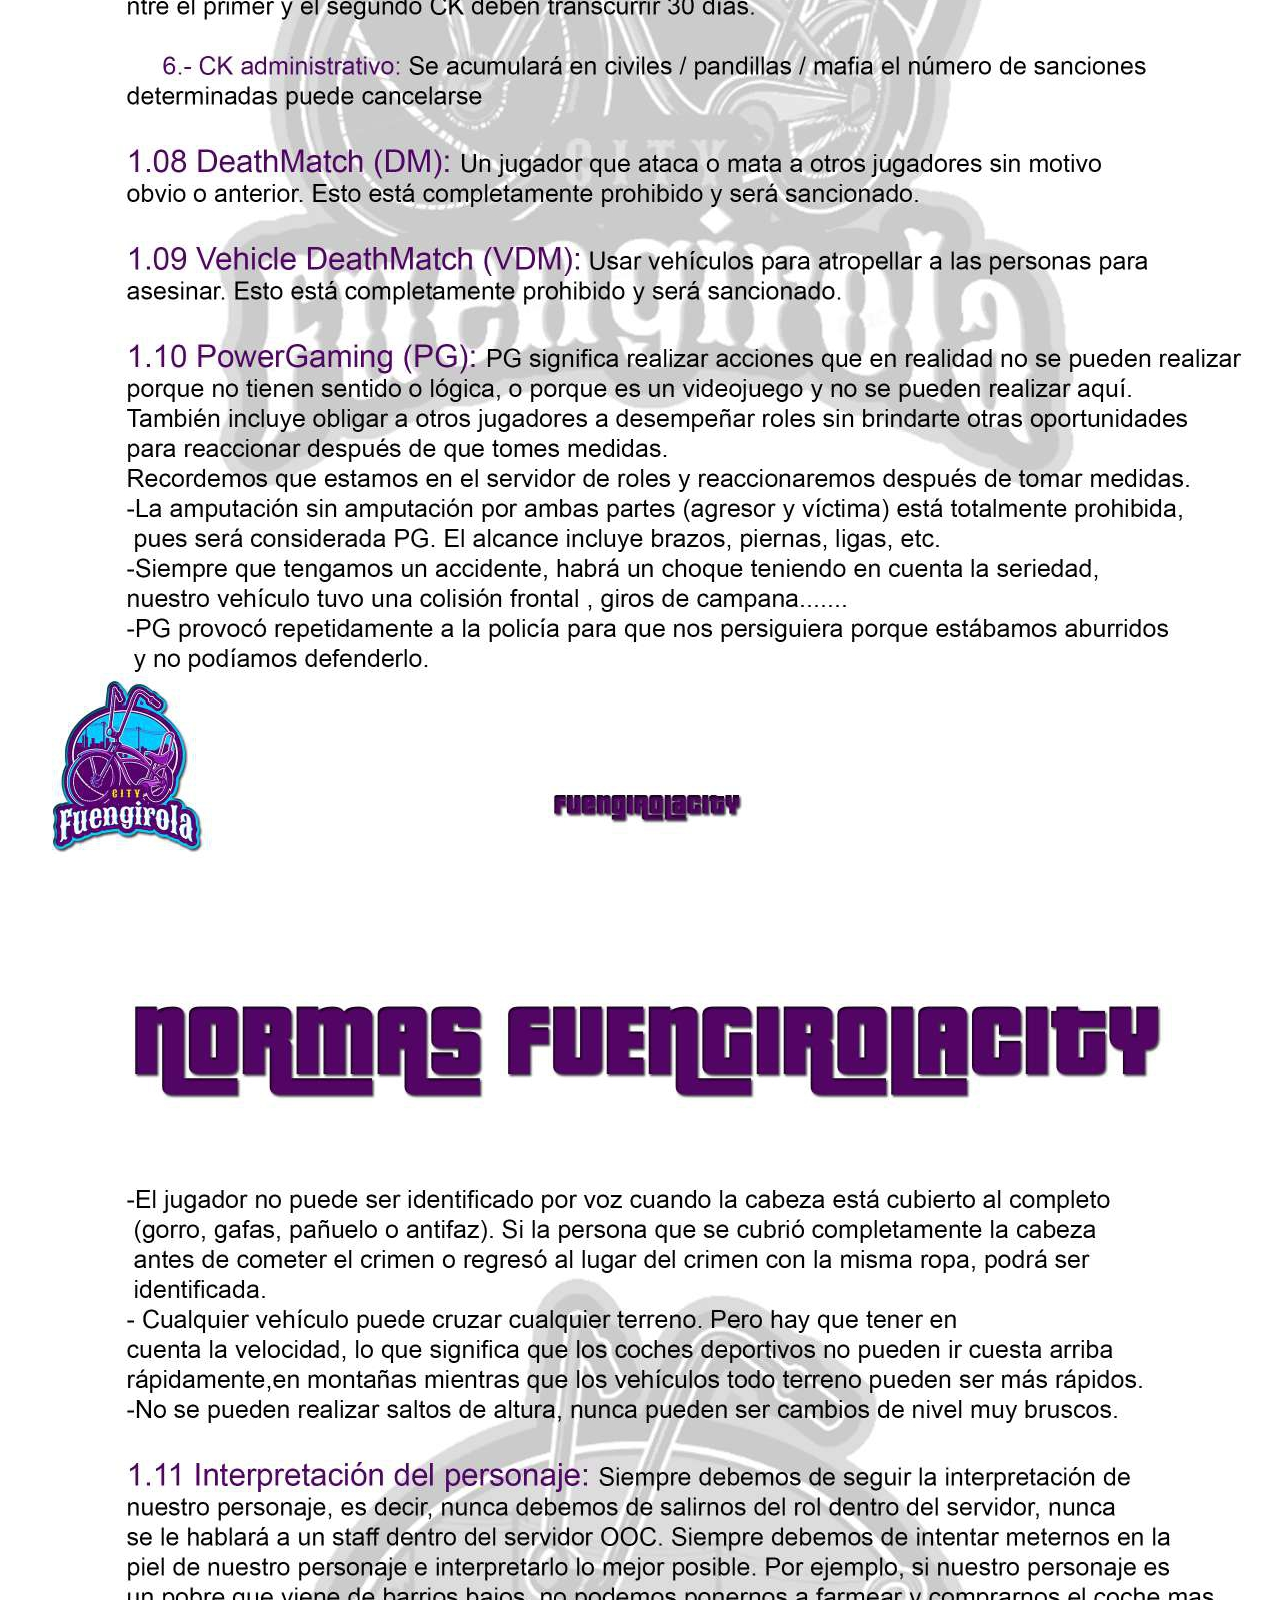
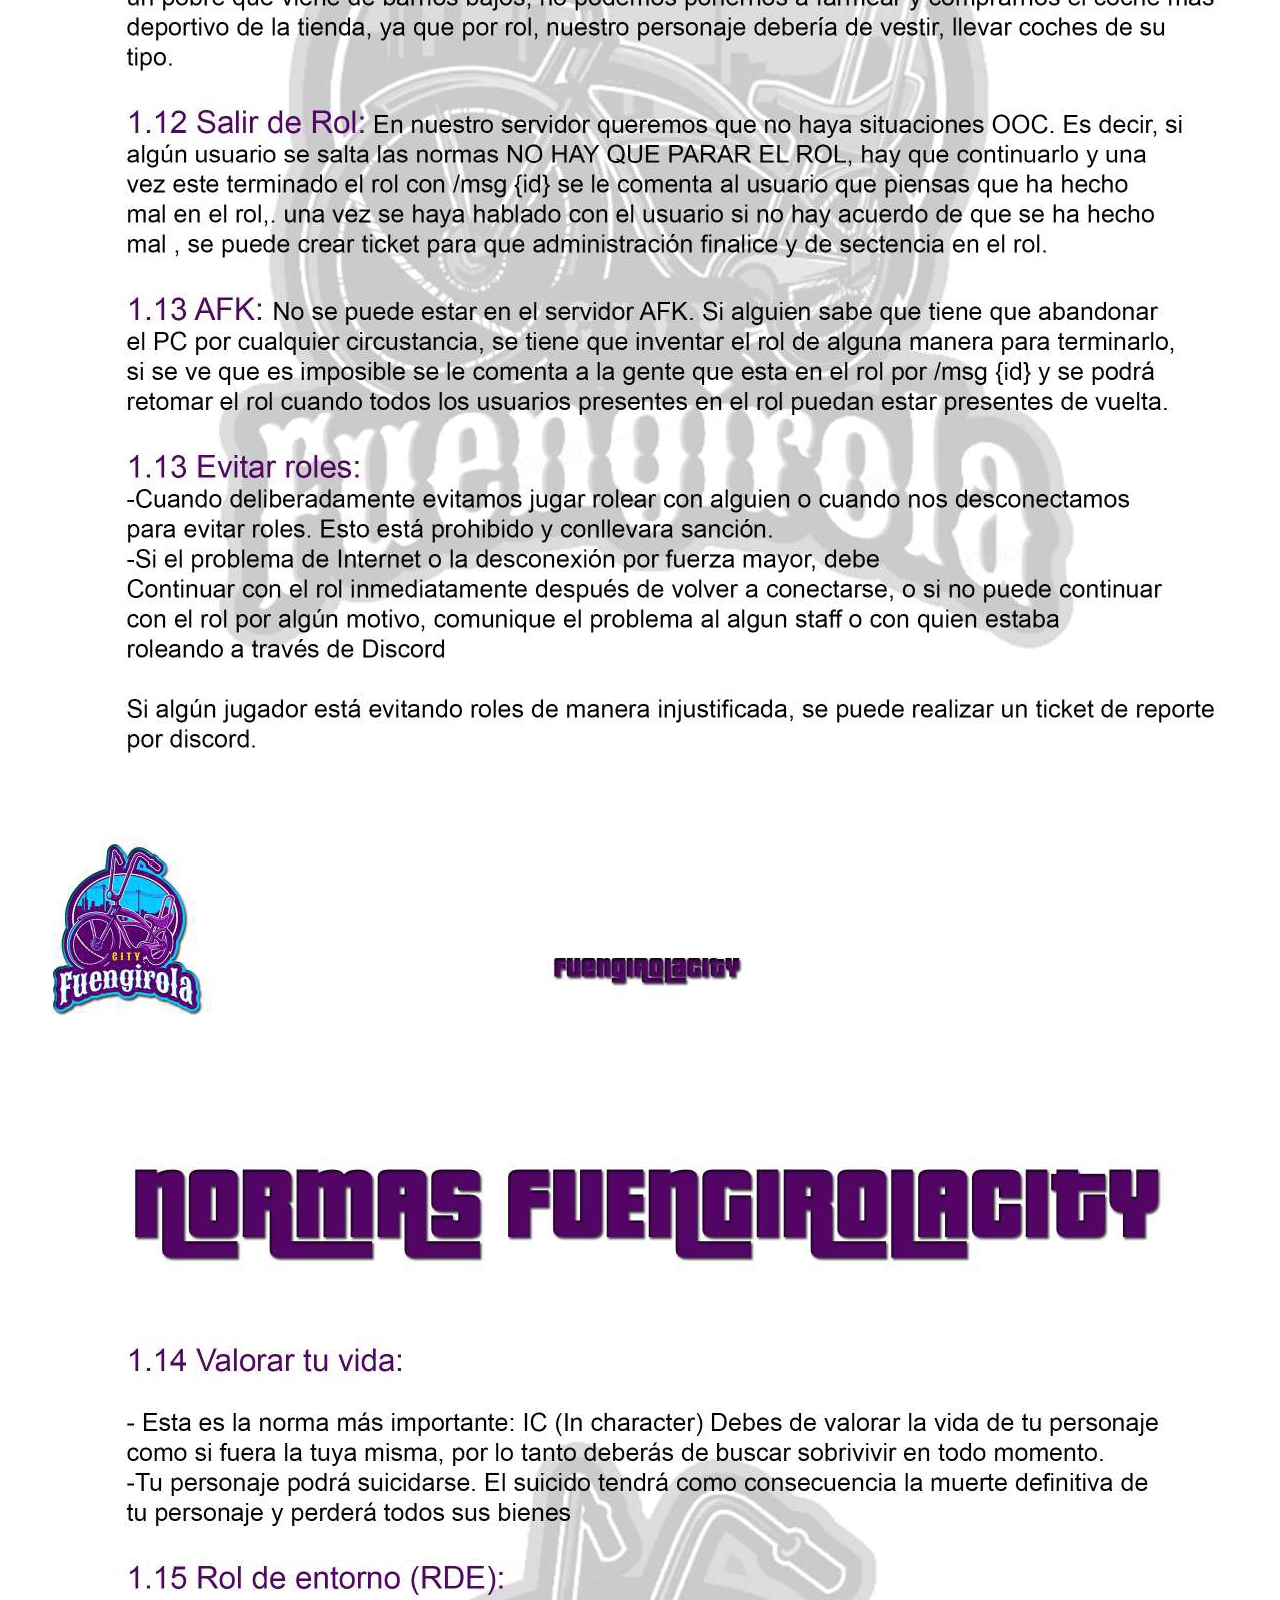
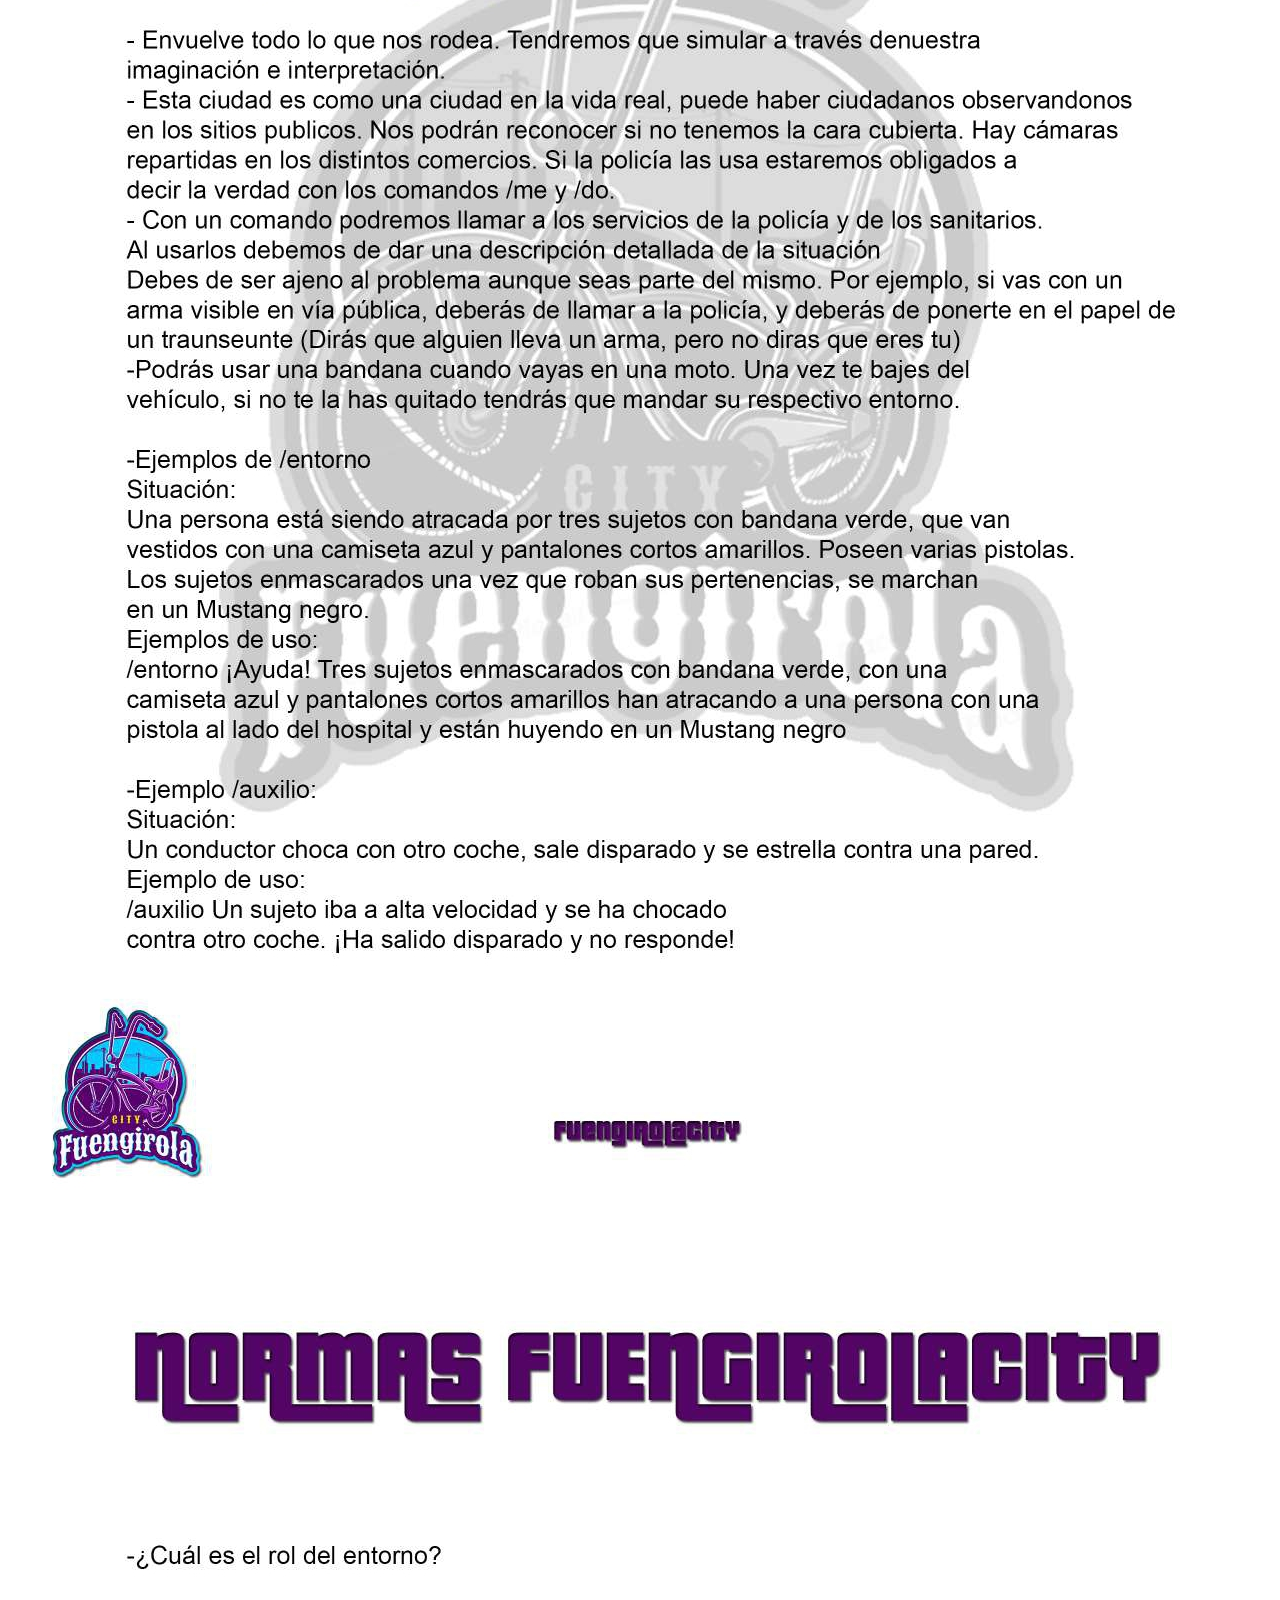
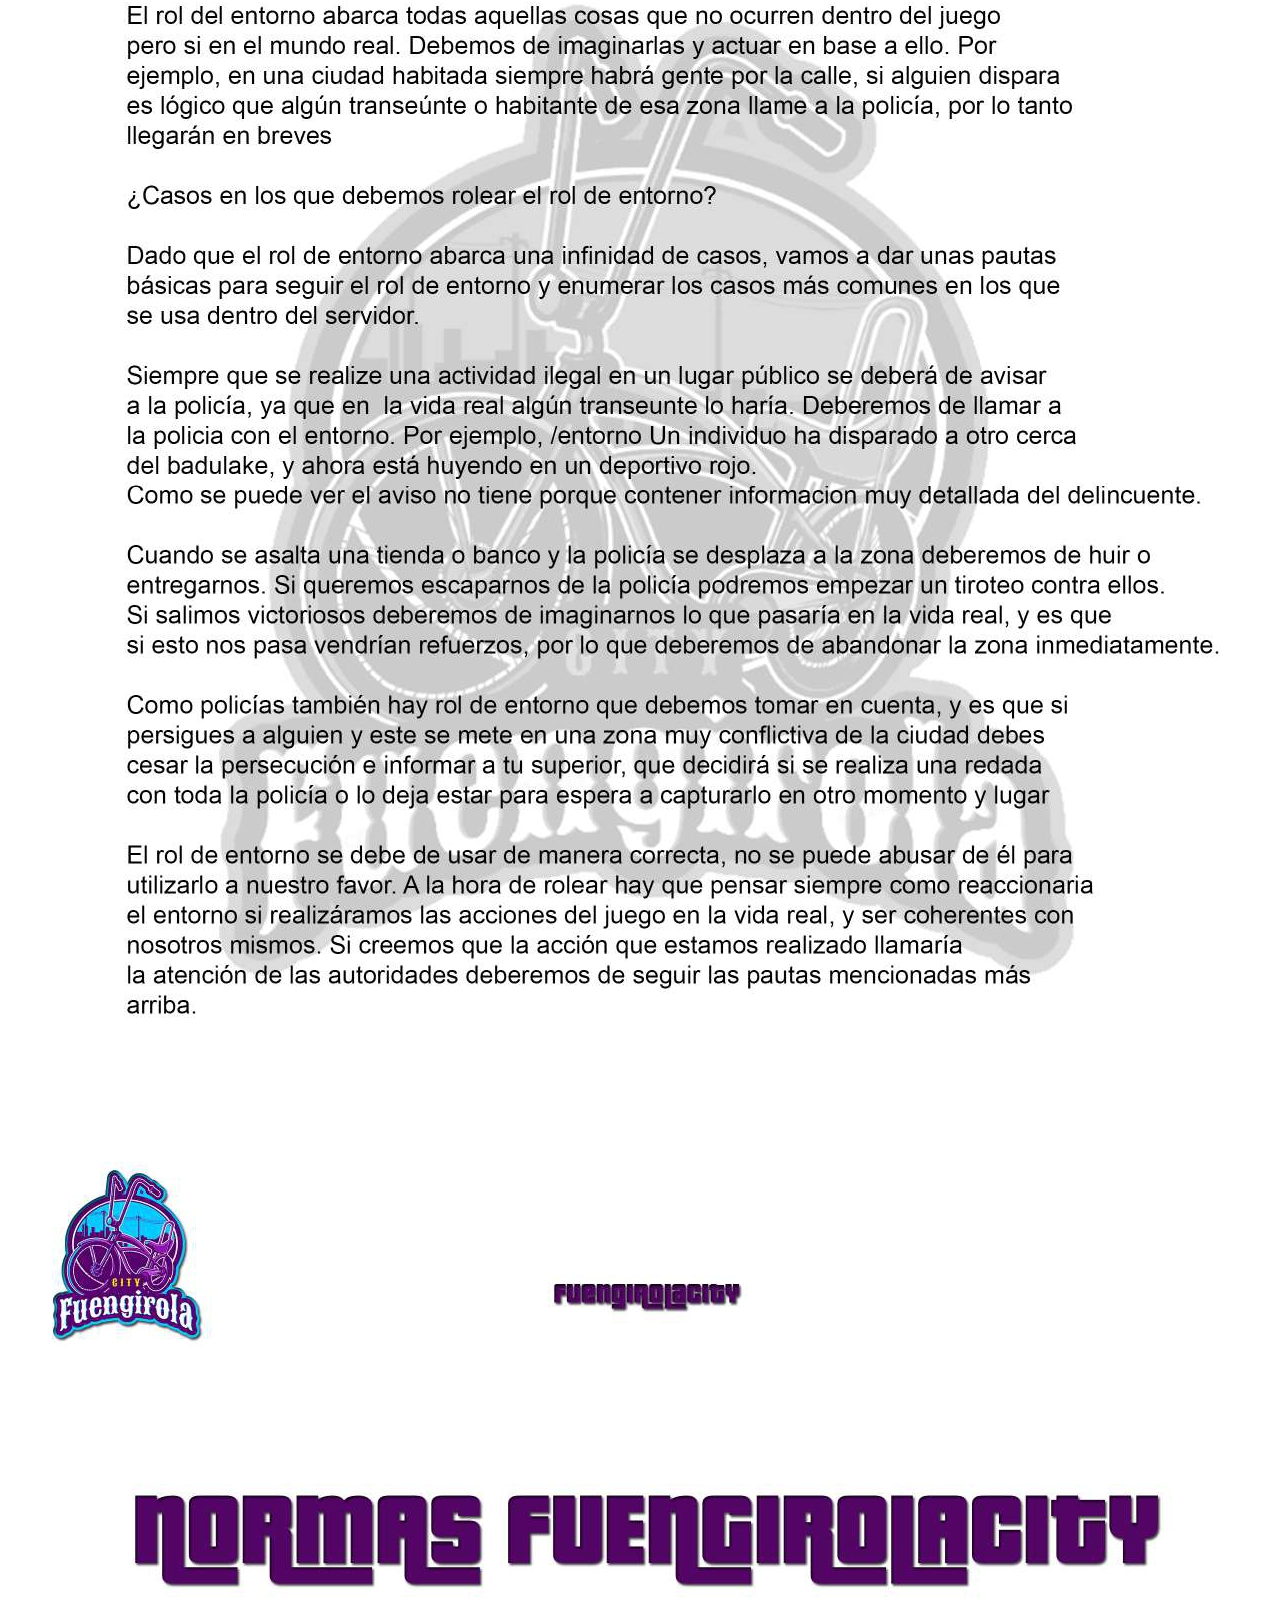
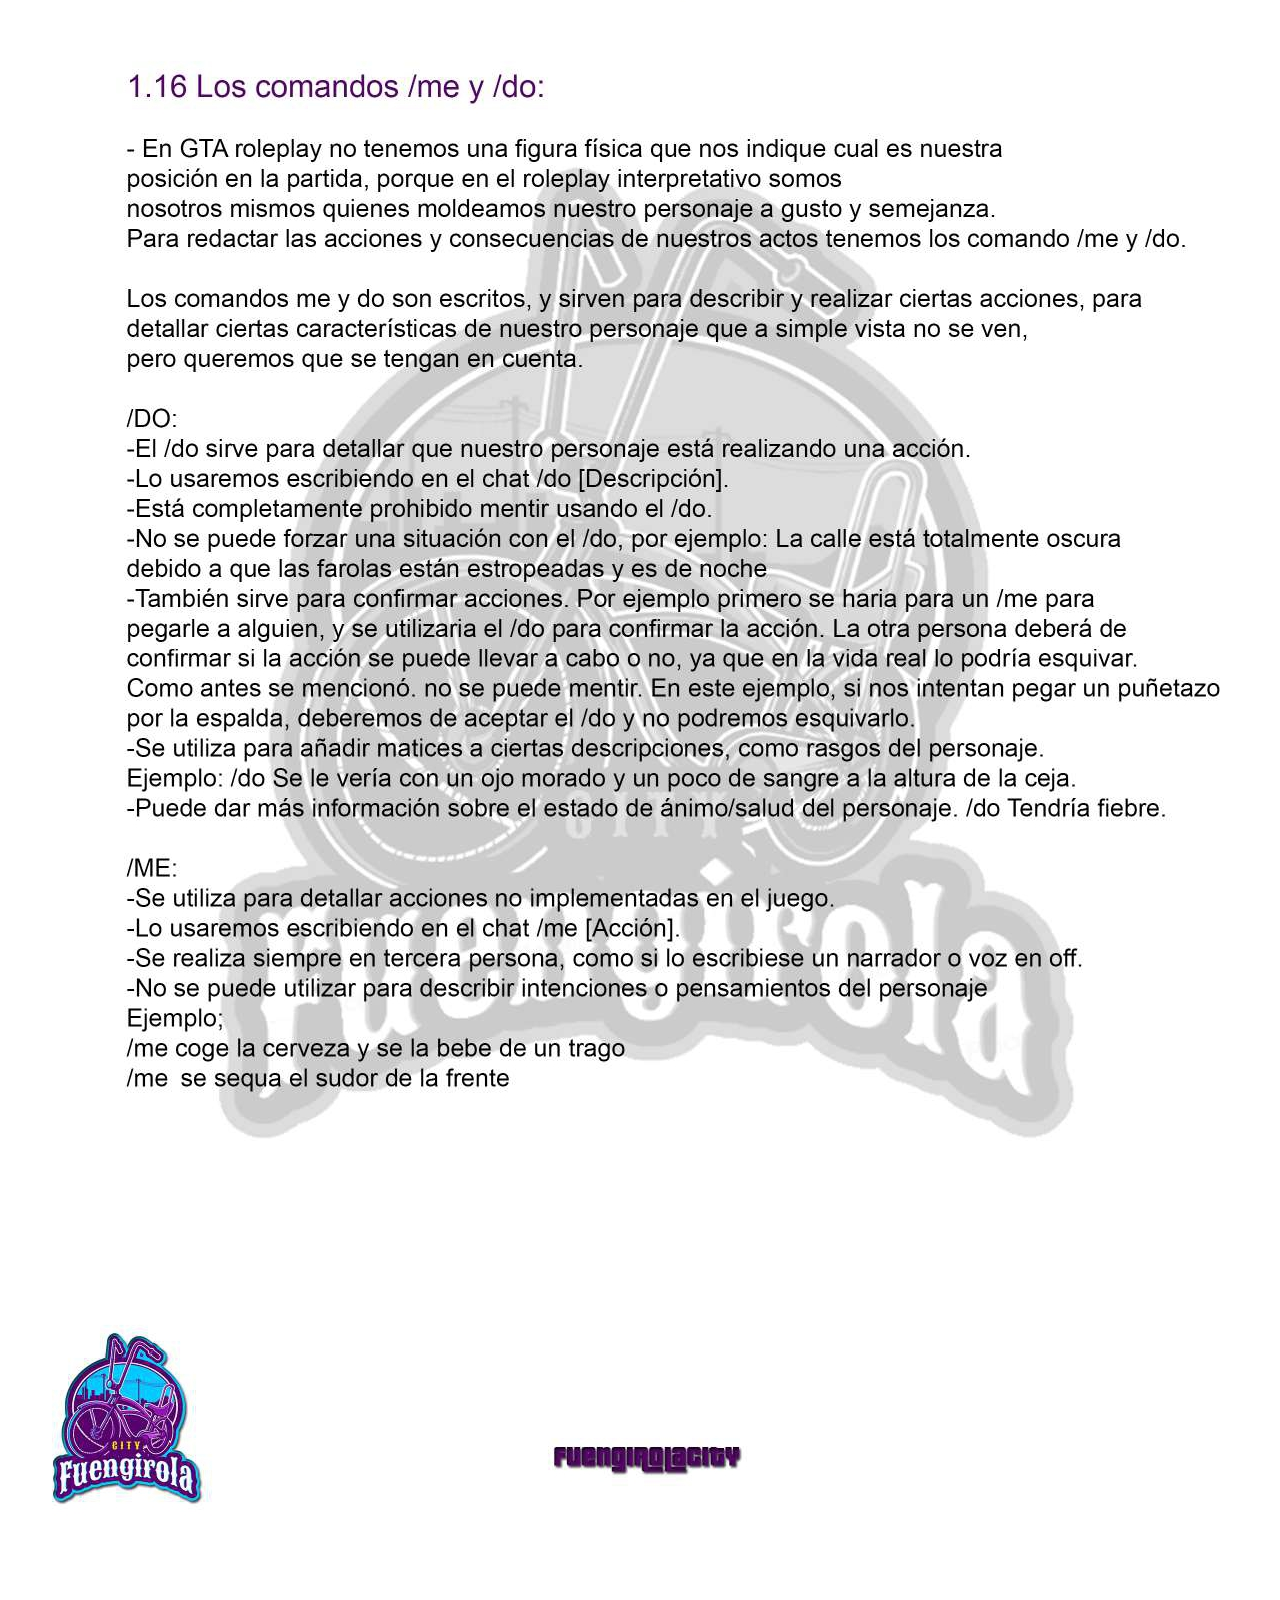
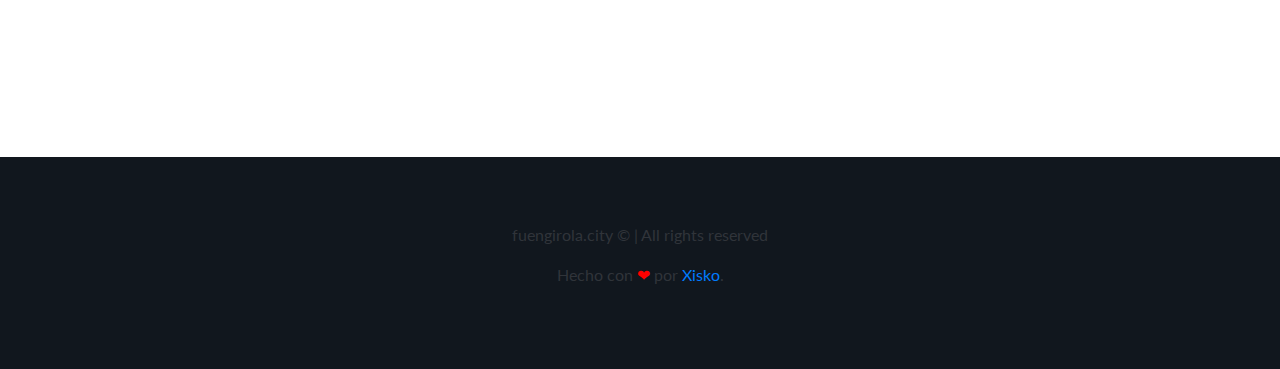
==== commit 0d05c517: "ADD Reglas Generales" ====
--- a/reglasgenerales.html
+++ b/reglasgenerales.html
@@ -49,12 +49,13 @@
 	<header id="head" class="parallax">
 		<h1>Reglas Generales</h1>
 		<br>
-		<h1><img class="img-fluid" src="img/Imagen1.png" alt="Reglas Generales"></h1>
-		<h1><img class="img-fluid" src="img/Imagen2.png" alt="Reglas Generales"></h1>
-		<h1><img class="img-fluid" src="img/Imagen3.png" alt="Reglas Generales"></h1>
-		<h1><img class="img-fluid" src="img/Imagen4.png" alt="Reglas Generales"></h1>
-		<h1><img class="img-fluid" src="img/Imagen5.png" alt="Reglas Generales"></h1>
-		<h1><img class="img-fluid" src="img/Imagen6.png" alt="Reglas Generales"></h1>
+		<h1><img class="img-fluid" src="img/Reglas Generales_page-0001.jpg" alt="Reglas Generales"></h1>
+		<h1><img class="img-fluid" src="img/Reglas Generales_page-0002.jpg" alt="Reglas Generales"></h1>
+		<h1><img class="img-fluid" src="img/Reglas Generales_page-0003.jpg" alt="Reglas Generales"></h1>
+		<h1><img class="img-fluid" src="img/Reglas Generales_page-0004.jpg" alt="Reglas Generales"></h1>
+		<h1><img class="img-fluid" src="img/Reglas Generales_page-0005.jpg" alt="Reglas Generales"></h1>
+		<h1><img class="img-fluid" src="img/Reglas Generales_page-0006.jpg" alt="Reglas Generales"></h1>
+		<h1><img class="img-fluid" src="img/Reglas Generales_page-0007.jpg" alt="Reglas Generales"></h1>
 	</header>
 
 	<footer>
